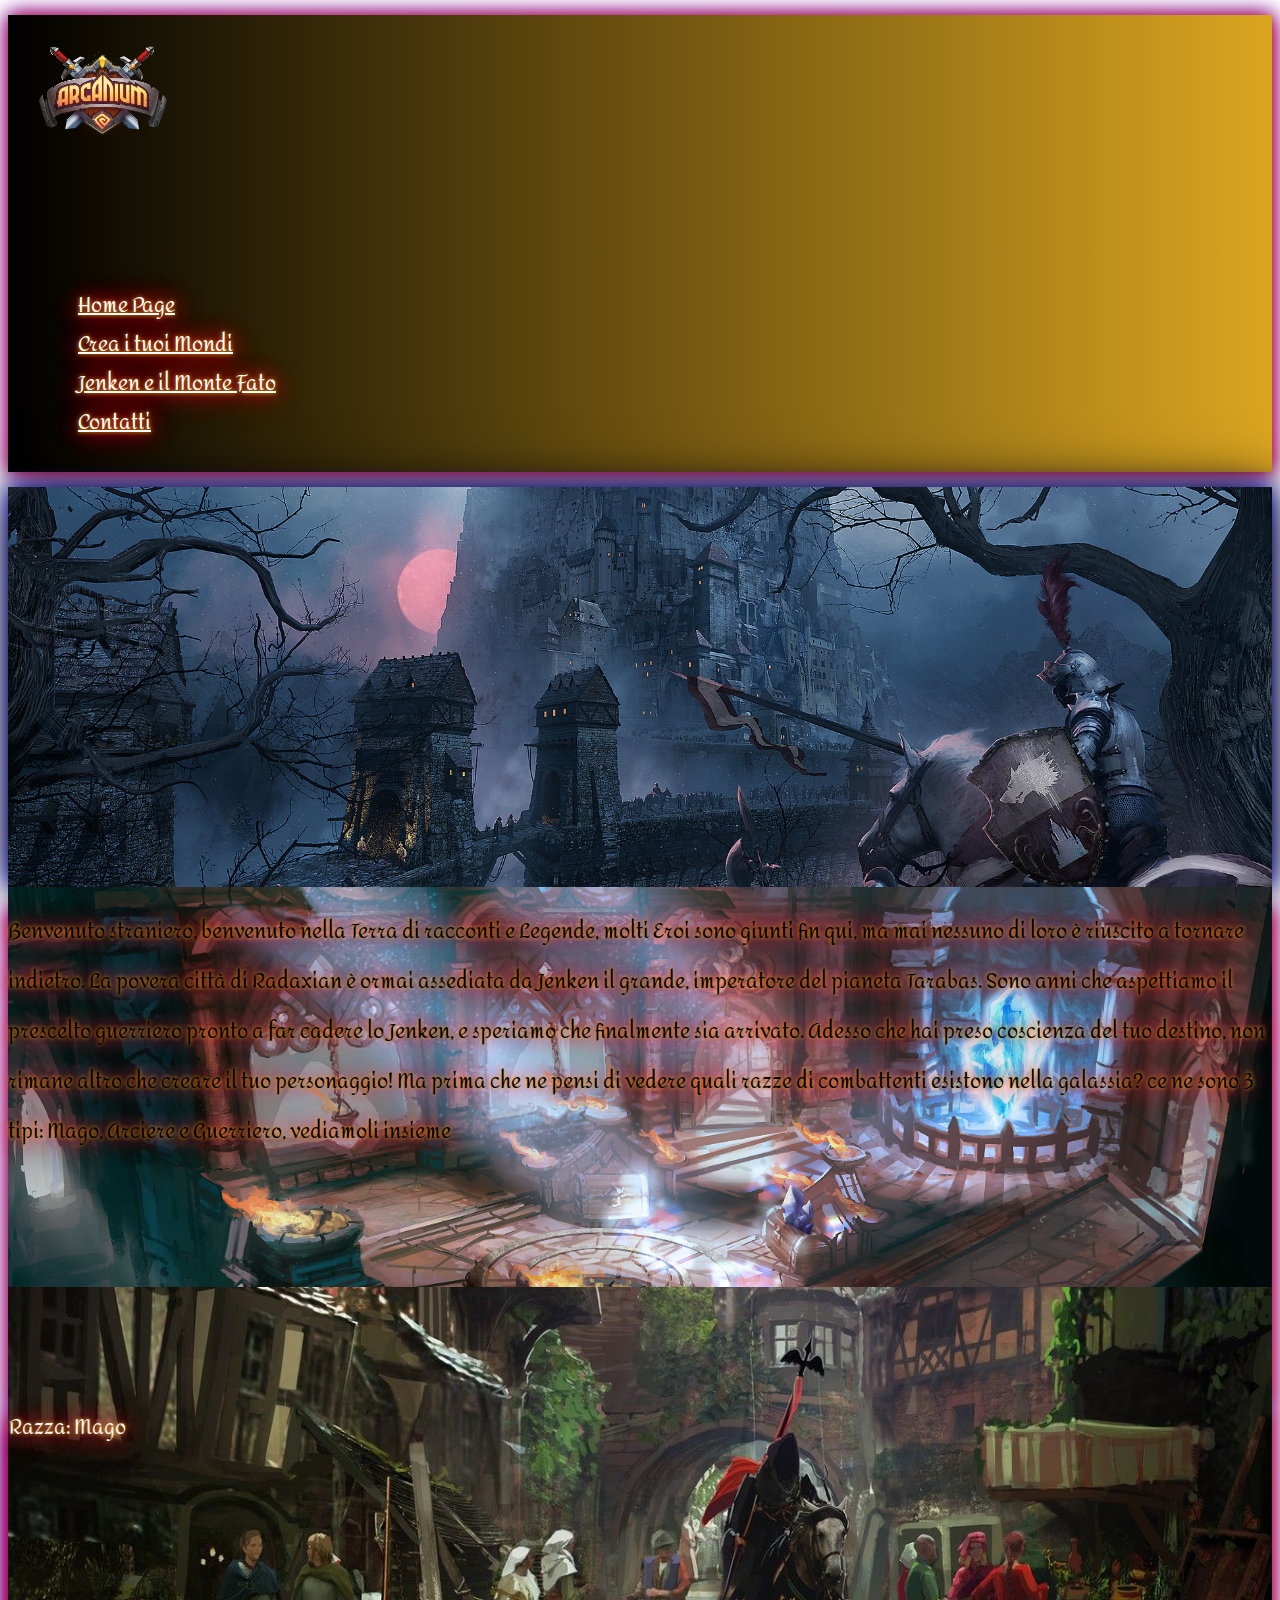
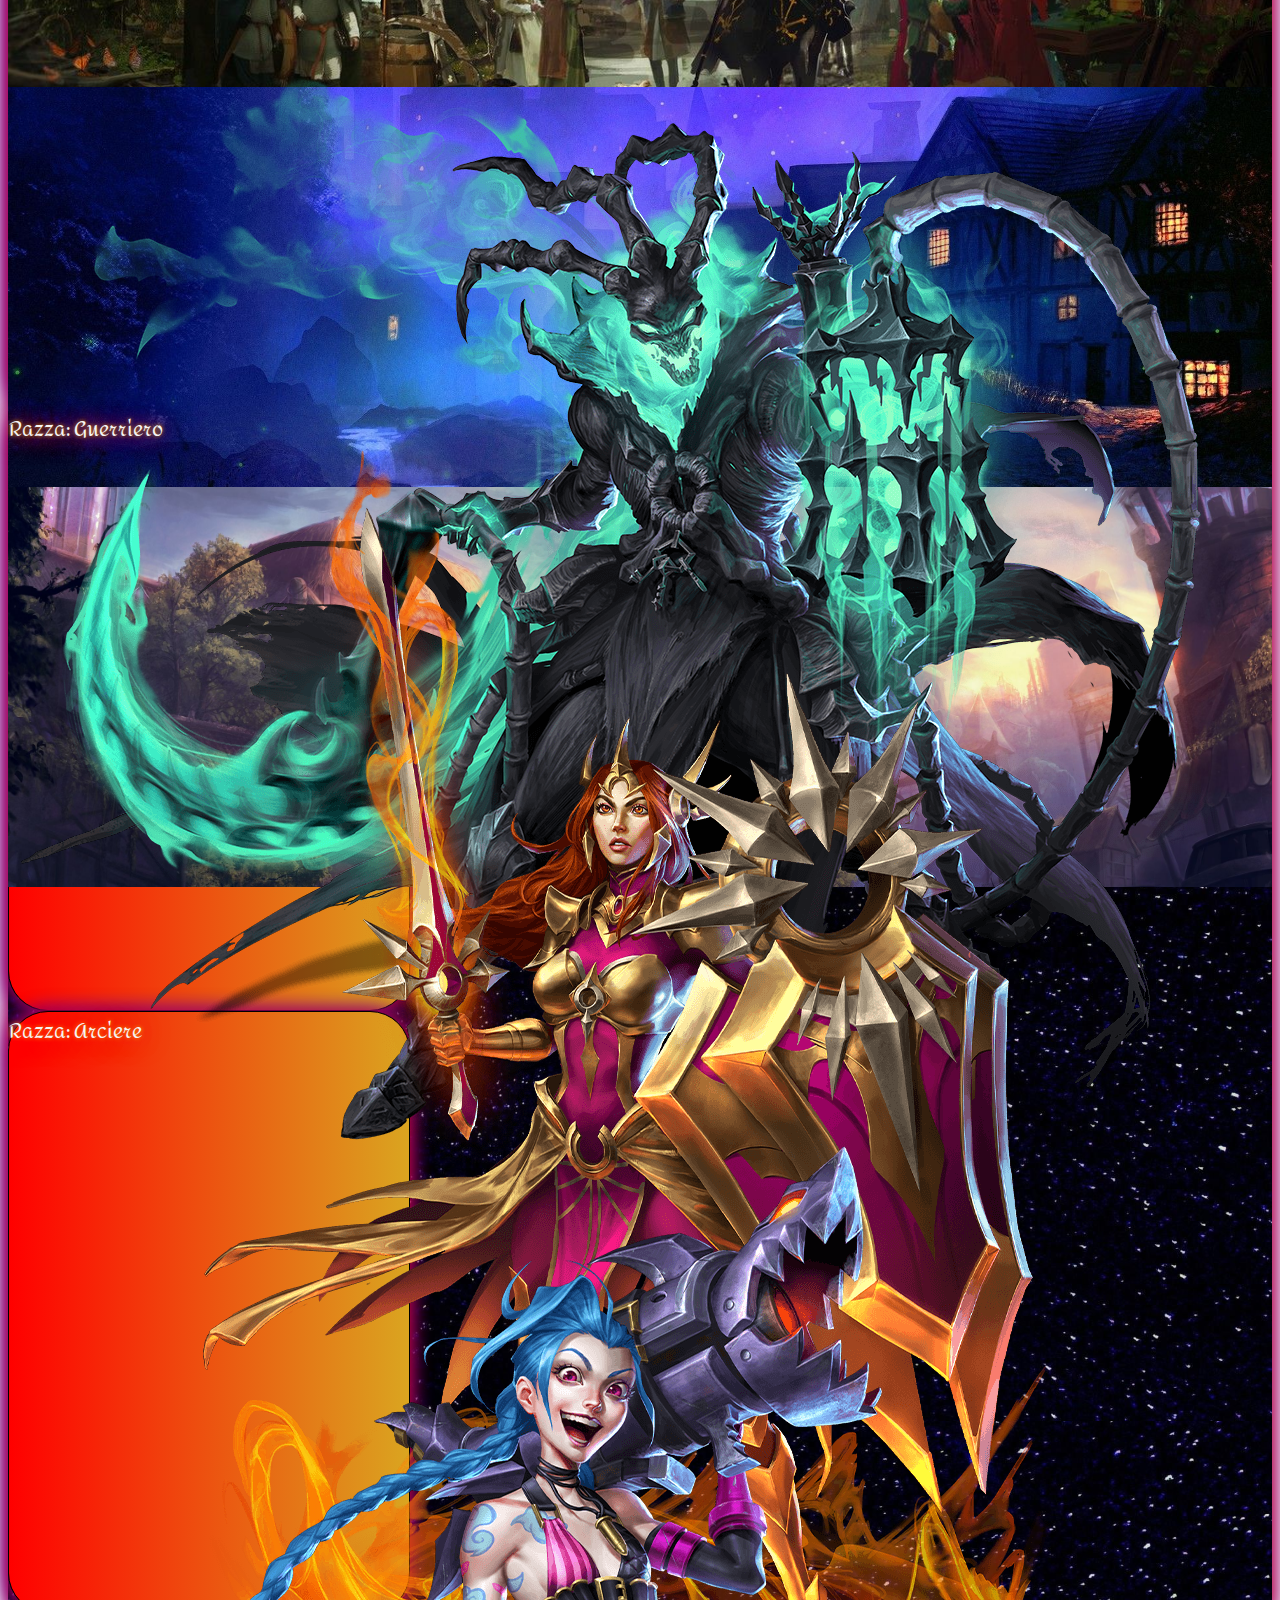
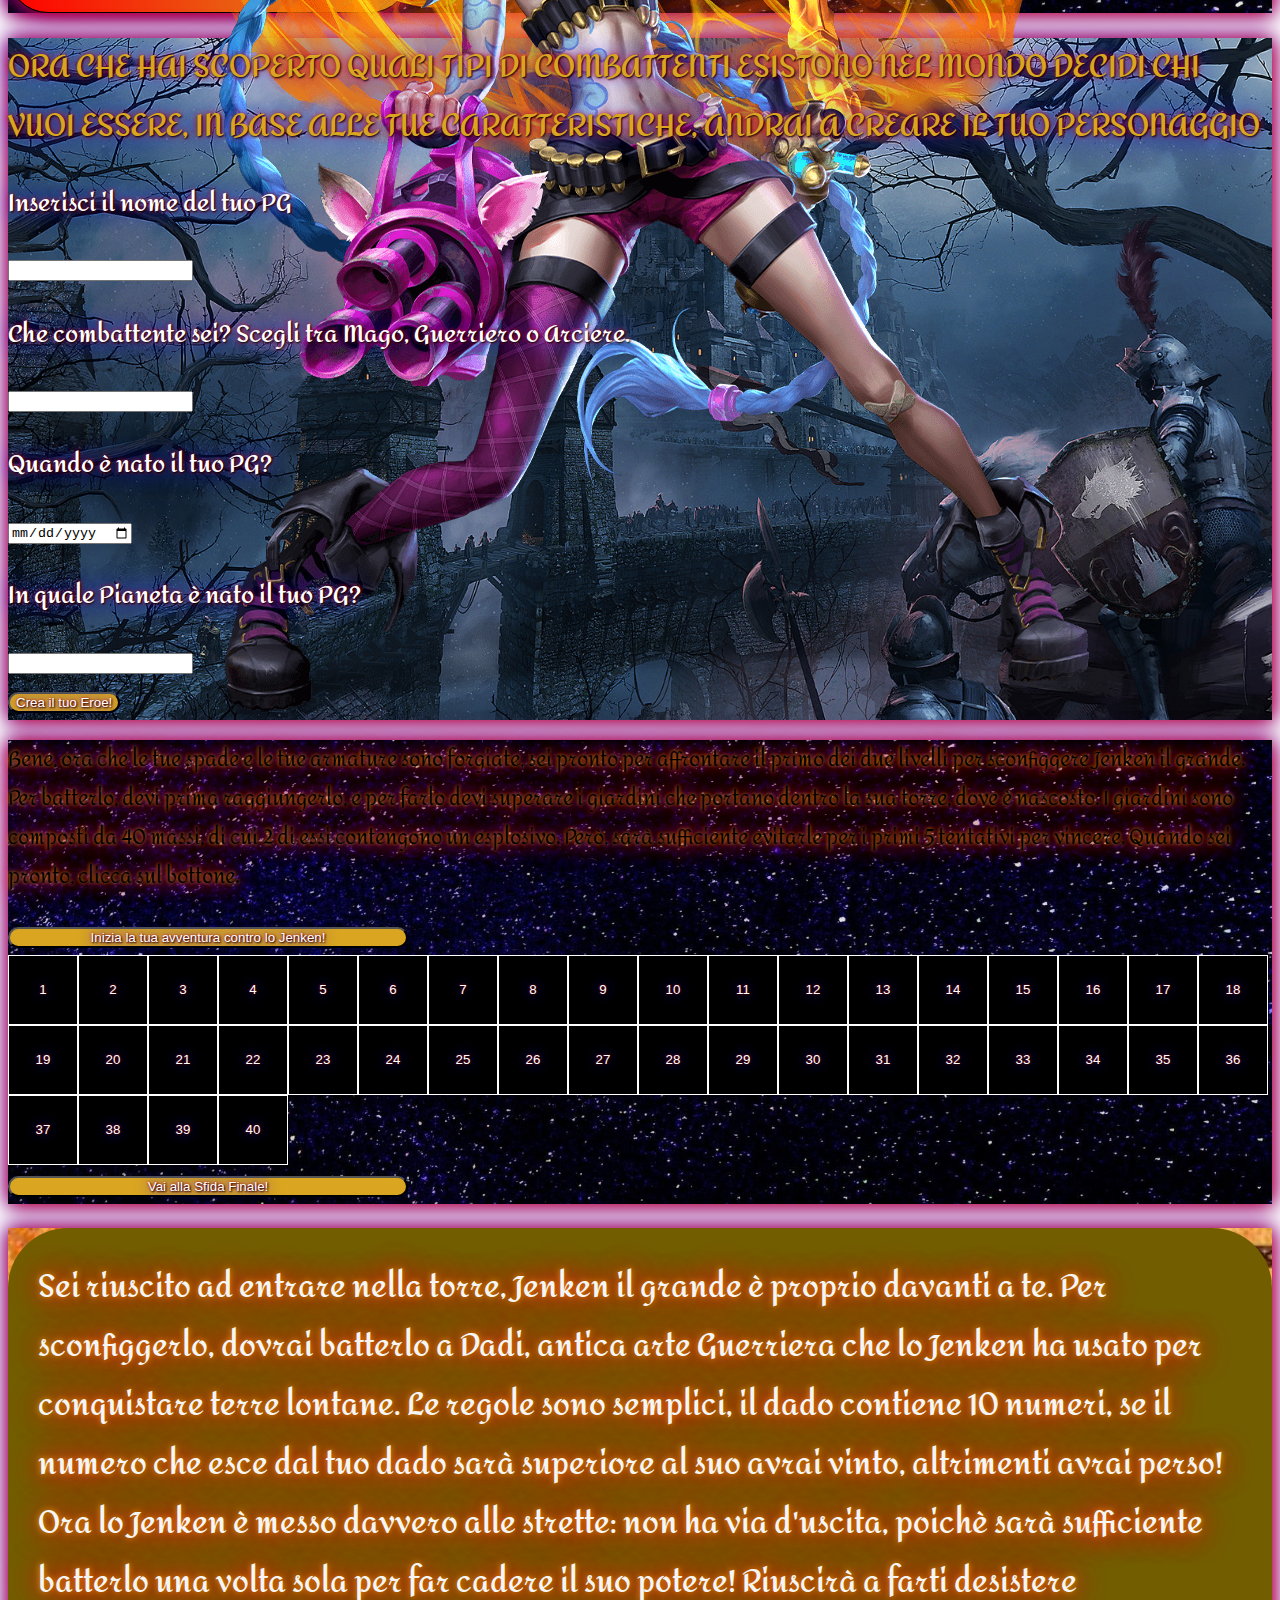
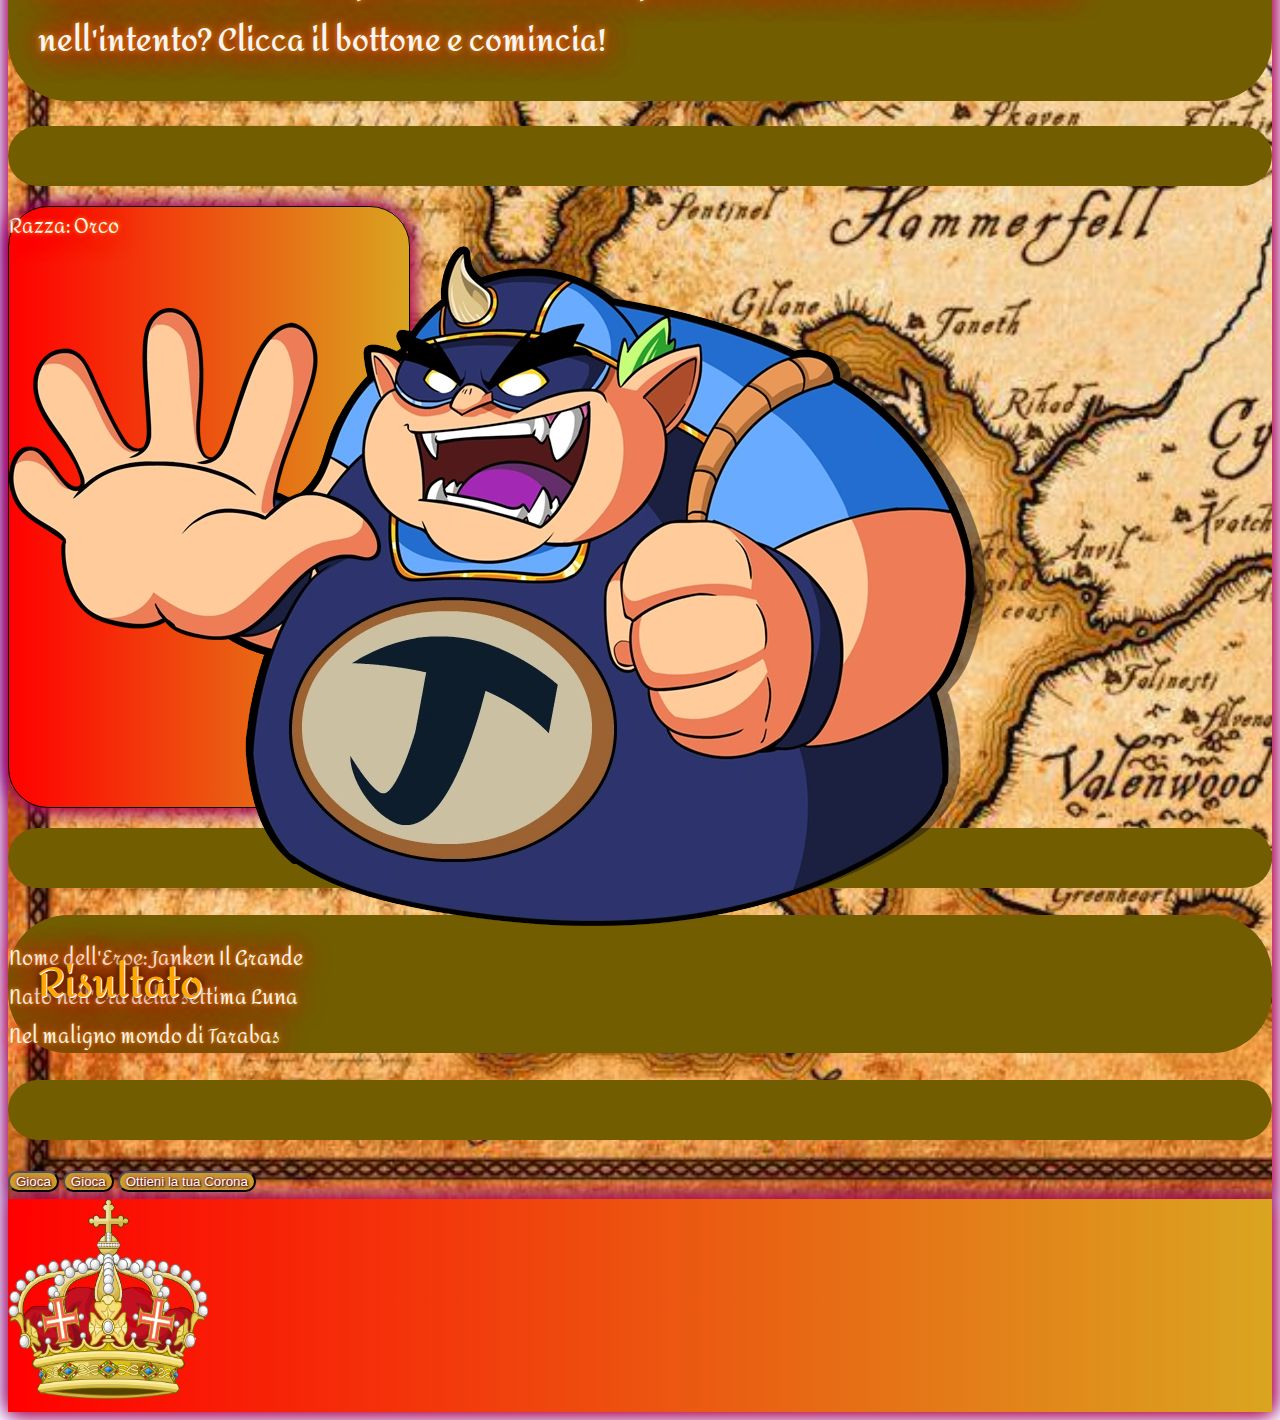
==== index.html @ 91dc4c1d "FINISH." ====
<!DOCTYPE html>
<html lang="en">

<head>
    <meta charset="UTF-8">
    <meta http-equiv="X-UA-Compatible" content="IE=edge">
    <meta name="viewport" content="width=device-width, initial-scale=1.0">
    <title>Game Fantasy</title>
    <!-- Google Fonts -->
    <link rel="preconnect" href="https://fonts.googleapis.com">
    <link rel="preconnect" href="https://fonts.gstatic.com" crossorigin>
    <link href="https://fonts.googleapis.com/css2?family=Amita:wght@400;700&display=swap" rel="stylesheet">
    <link rel="preconnect" href="https://fonts.googleapis.com">
    <link rel="preconnect" href="https://fonts.gstatic.com" crossorigin>
    <link href="https://fonts.googleapis.com/css2?family=Rubik+Gemstones&display=swap" rel="stylesheet">
    <!-- Font Awesome -->
    <link rel="stylesheet" href="https://cdnjs.cloudflare.com/ajax/libs/font-awesome/6.2.1/css/all.min.css"
        integrity="sha512-MV7K8+y+gLIBoVD59lQIYicR65iaqukzvf/nwasF0nqhPay5w/9lJmVM2hMDcnK1OnMGCdVK+iQrJ7lzPJQd1w=="
        crossorigin="anonymous" referrerpolicy="no-referrer" />
    <!-- Bootstrap -->
    <link href="https://cdn.jsdelivr.net/npm/bootstrap@5.3.0-alpha1/dist/css/bootstrap.min.css" rel="stylesheet"
        integrity="sha384-GLhlTQ8iRABdZLl6O3oVMWSktQOp6b7In1Zl3/Jr59b6EGGoI1aFkw7cmDA6j6gD" crossorigin="anonymous">
    <!-- Css Personale -->
    <link rel="stylesheet" href="css/style.css">
    <!-- JavaScript Personale -->
    <script defer src="js/script.js"></script>
</head>

<body>
    <!--^---------------- HEADER ------------------>
    <!--* Header -->
    <header class="boxSdw">
        <!--* Nav / Containers -->
        <nav class="containers h-100 justify-content-between">
            <!--* Row -->
            <div class="row h-100 p-0 m-0 align-items-center">
                <!-- Col Logo -->
                <div class="col-4  " id="logoPrincipale">
                    <a class="" href="#"><img src="img/Logo.webp" alt="logo"></a>
                </div>
                <!-- Col Burger/Close Menù -->
                <ul class="col-8 m-0 h-100 d-flex justify-content-end align-items-center d-xl-none">
                    <li class="classicStyle text-white"><i id="burgerMenu" class="fa-solid fa-bars"></i></li>
                    <li id="closeMenu" class="classicStyle text-white d-none"><i class="fa-regular fa-circle-xmark"></i>
                    </li>
                </ul>
                <!-- Col List Menù -->
                <ul id="officialMenu"
                    class="col-12 col-xl-8 m-xl-0 flex-xl-row h-100 d-flex justify-content-end justify-content-xl-between align-items-center classicStyle d-none d-xl-flex">
                    <li class="my-3"><a class="text-decoration-none" href="#">Home Page</a></li>
                    <li class="my-3"><a class="text-decoration-none" href="#">Crea i tuoi Mondi</a></li>
                    <li class="my-3"><a class="text-decoration-none" href="#">Jenken e il Monte Fato</a></li>
                    <li class="my-3"><a class="text-decoration-none" href="#">Contatti</a></li>
                </ul>
            </div>
        </nav>
    </header>
    <!--~------------------------------------------>
    <!--^----------------- MAIN ------------------->
    <!--* Main -->
    <main>
        <!--* Slide Jumbotron -->
        <div id="carouselExampleAutoplaying" class="carousel slide carousel-fade boxSdw-2" data-bs-ride="carousel">
        </div>
        <!--* Story Section -->
        <section id="storySection" class="my-3 boxSdw">
            <div class="container h-100">
                <div class="row h-100">
                    <div class="col-12 h-100 p-5 d-flex align-items-center">
                        <p class="classicStyle text-white">
                            Benvenuto straniero, benvenuto nella Terra di racconti e Legende, molti Eroi sono giunti fin
                            qui, ma mai nessuno di loro è riuscito a tornare indietro.
                            La povera città di Radaxian è ormai assediata da Jenken il grande, imperatore del pianeta
                            Tarabas.
                            Sono anni che aspettiamo il prescelto guerriero pronto a far cadere lo Jenken, e speriamo
                            che finalmente sia arrivato.
                            Adesso che hai preso coscienza del tuo destino, non rimane altro che creare il tuo
                            personaggio! Ma prima che ne pensi di vedere quali razze di combattenti esistono nella
                            galassia? ce ne sono 3 tipi: Mago, Arciere e Guerriero, vediamoli insieme
                        </p>
                    </div>
                </div>
            </div>
        </section>
        <!--* List PG Section -->
        <section id="listPg" class="boxSdw">
            <div class="container pt-3">
                <div class="row ">
                    <div
                        class="col-12 d-flex  text-center flex-column align-items-center flex-xl-row justify-content-xl-between">
                        <div class=" my-5 mx-xl-5 radiusCard boxSdw text-center d-flex flex-column align-items-center">
                            <div class="classicStyle-2 pt-2">Razza: Mago </div>
                            <div class="pt-4 classicStyle-2"></div>
                            <div class="dimensioniPg"><img class="img-fluid" src="img/mago.png" alt="1"></div>
                        </div>
                        <div class=" my-5 mx-xl-5  radiusCard boxSdw text-center d-flex flex-column align-items-center">
                            <div class="classicStyle-2 pt-3">Razza: Guerriero </div>
                            <div class="pt-4 classicStyle-2"></div>
                            <div class="dimensioniPg"><img class="img-fluid" src="img/guerriero.png" alt="1"></div>
                        </div>
                        <div class=" my-5 mx-xl-5  radiusCard boxSdw text-center d-flex flex-column align-items-center">
                            <div class="classicStyle-2 pt-3">Razza: Arciere </div>
                            <div class="pt-4 classicStyle-2"></div>
                            <div class="dimensioniPg"><img class="img-fluid" src="img/arcere.png" alt="1"></div>
                        </div>
                    </div>
                </div>
            </div>
        </section>
        <!--* Crea PG Section -->
        <section id="pgSection" class="boxSdw mt-3">
            <div class="container">
                <div class="row">
                    <div class="col-12">
                        <div class="px-5 py-3">
                            <h2 class=" text-center ">ORA CHE HAI SCOPERTO QUALI TIPI DI COMBATTENTI ESISTONO NEL MONDO
                                DECIDI CHI VUOI ESSERE, IN BASE ALLE TUE CARATTERISTICHE, ANDRAI A CREARE IL TUO
                                PERSONAGGIO</h2>
                            <h3 class="pt-3">Inserisci il nome del tuo PG</h3>
                            <input type="text" name="nome" id="nome">
                        </div>
                        <div class="px-5 py-3">
                            <h3 class="">Che combattente sei? Scegli tra Mago, Guerriero o Arciere.</h3>
                            <input type="text" name="razza" id="razza">
                        </div>
                        <div class="px-5 py-3">
                            <h3>Quando è nato il tuo PG?</h3>
                            <input type="date" name="nascita" id="nascita">
                        </div>
                        <div class="px-5 py-3">
                            <h3>In quale Pianeta è nato il tuo PG?</h3>
                            <input type="text" name="pianeta" id="pianeta">
                        </div>
                        <div id="buttonPg" class="text-center p-5">
                            <button id="btn" class="px-5 py-3 text-center">Crea il tuo Eroe!</button>
                        </div>
                    </div>
                </div>
            </div>
        </section>
        <div id="risultato" class="d-flex justify-content-center boxSdw-2 p-4 mt-3 d-none"></div>
        <!--* Campo Minato Lv1 Section -->
        <section id="campoMinato" class="boxSdw mt-3 pb-4 d-none">
            <div class="container">
                <div class="row">
                    <div class="col-12 d-flex flex-column align-items-center">
                        <p class="p-5 classicStyle text-white">Bene, ora che le tue spade e le tue armature sono
                            forgiate, sei pronto per affrontare il
                            primo dei due livelli per sconfiggere Jenken il grande.
                            Per batterlo, devi prima raggiungerlo, e per farlo devi superare i giardini che portano
                            dentro la sua torre, dove è nascosto.
                            I giardini sono composti da 40 massi, di cui 2 di essi contengono un esplosivo.
                            Però, sarà sufficiente evitarle per i primi 5 tentativi per vincere. Quando sei pronto,
                            clicca sul
                            bottone.
                        </p>
                        <button id="btn2" class="p-3 mb-3 text-center">Inizia la tua avventura contro lo
                            Jenken!</button>
                        <div id="campoM" class="col-12 my-4 d-flex flex-wrap justify-content-center d-none"></div>
                        <button id="btn3" class="p-3 mb-3 text-center d-none">Vai alla Sfida Finale!</button>
                    </div>
                </div>
            </div>
        </section>
        <!--* Dadi Lv2 Section -->
        <section id="lastGame" class="boxSdw mt-3 p-5 d-none">
            <div class="container">
                <div class="row">
                    <div class="col">
                        <div>
                            <h2 id="lastH2" class="classicStyle-2 lastBck  ">
                                Sei riuscito ad entrare nella torre, Jenken il grande è proprio davanti a te.
                                Per sconfiggerlo, dovrai batterlo a Dadi, antica arte Guerriera che lo Jenken ha usato
                                per conquistare terre lontane.
                                Le regole sono semplici, il dado contiene 10 numeri, se il numero che esce dal tuo dado
                                sarà superiore al suo avrai vinto, altrimenti avrai perso!
                                Ora lo Jenken è messo davvero alle strette: non ha via d'uscita, poichè sarà sufficiente
                                batterlo una volta sola per far cadere il suo potere!
                                Riuscirà a farti desistere nell'intento? Clicca il bottone e comincia!
                            </h2>
                        </div>
                        <div class="d-flex flex-wrap justify-content-center justify-content-lg-between">
                            <div>
                                <div id="personalCard"></div>
                                <div>
                                    <p id="punteggioPersonale" class="text-center h1 classicStyle-2 text-white lastBck">
                                    </p>
                                </div>
                            </div>
                            <div>
                                <div
                                    class=" my-5 mx-xl-5  radiusCard boxSdw text-center d-flex flex-column align-items-center">
                                    <div class="classicStyle-2 pt-3">Razza: Orco </div>
                                    <div class="dimensioniPg p-3 pt-5 mt-5"><img class="img-fluid"
                                            src="img/Janken-rps.webp" alt="1">
                                    </div>
                                    <div class="pt-4 classicStyle-2">Nome dell'Eroe: Janken Il Grande</div>
                                    <div class="pt-4 classicStyle-2">Nato nell'Era della settima Luna</div>
                                    <div class="pt-4 classicStyle-2">Nel maligno mondo di Tarabas</div>
                                </div>
                                <div>
                                    <p id="punteggioJenken" class="text-center h1 classicStyle text-white lastBck"></p>
                                </div>
                            </div>
                        </div>
                        <div id="lastId" class="text-center">
                            <h1 class="text-center mt-5 classicStyle-3 lastBck ">
                                Risultato
                            </h1>
                            <p id="risultatoFinale" class="mt-5 classicStyle-3 h1 display-1 text-white lastBck"></p>
                            <button id="playDadiDue" class="py-4 px-5 h1 text-white mt-5 d-none">Gioca</button>
                            <button id="playDadi" class="py-4 px-5 h1 text-white mt-5">Gioca</button>
                        </div>

                    </div>
                </div>
            </div>
        </section>
    </main>
    <!--~------------------------------------------>
    <!--^----------------- FOOTER ------------------->
    <!--* Footer -->
    <footer id="ricompensa" class="text-center p-5 boxSdw my-3 d-none">
        <a href="/img/Corona_Reale_italiana.svg.png" download="coronaReale">
            <img src="/img/Corona_Reale_italiana.svg.png" alt="corona">
        </a>
    </footer>
    <!--~------------------------------------------>
    <!-- JavaScript -->
    <script src="https://cdn.jsdelivr.net/npm/bootstrap@5.3.0-alpha1/dist/js/bootstrap.bundle.min.js"
        integrity="sha384-w76AqPfDkMBDXo30jS1Sgez6pr3x5MlQ1ZAGC+nuZB+EYdgRZgiwxhTBTkF7CXvN"
        crossorigin="anonymous"></script>
</body>

</html>
---- css/style.css ----
/*!--------------------- GENERALI ---------------------*/
body {
    font-family: 'Amita', cursive;
    font-size: 20px;
}
ul {
    list-style-type: none;
}
/*!--------------------- UTILITIES ---------------------*/
.classicStyle {
    text-shadow: 1px 1px 30px rgb(255, 0, 0), 0 0 1em rgb(255, 0, 85), 0 0 0.2em rgb(255, 208, 0);
}
.classicStyle-2 {
    color: whitesmoke;
    text-shadow: 1px 1px 30px rgb(255, 0, 0), 0 0 1em rgb(255, 0, 85), 0 0 0.2em rgb(255, 208, 0);
}
.classicStyle-3 {
    font-weight: bold;
    color: rgb(255, 166, 0);
    text-shadow: 1px 1px 0px rgb(255, 255, 255), 0 0 1em rgb(255, 0, 0), 0 0 0.2em rgb(0, 0, 0);
}
.boxSdw {
    box-shadow: 1px 1px 20px rgb(255, 0, 0), 0 0 1em blue;
}
.boxSdw-2 {
    box-shadow: 1px 1px 50px rgb(0, 0, 0), 0 0 1em blue;
}
/*^----------------------- HEADER ---------------------*/
header {
    padding: 10px;
    margin: 15px 0px;
    background: linear-gradient(-90deg, green, #ee7752, #e73c7e, goldenrod, black);
    background-size: 400% 400%;
    background-repeat: no-repeat;
    animation: gradient 15s ease infinite;
}
@keyframes gradient {
    0% {
        background-position: 0% 50%;
    }
    50% {
        background-position: 100% 50%;
    }
    100% {
        background-position: 0% 50%;
    }
}
/**-- Nav / Containers--*/
div a img {
    height: 90px;
    width: 130px;
}
#logoPrincipale{
    padding: 20px;
}
#burgerMenu,
#closeMenu {
    font-size: 40px;
    cursor: pointer;
    padding: 0px 20px;
}
ul li a {
    color: white;
    border-radius: 20px;
    padding: 20px;
}
#officialMenu li a:hover {
    background: linear-gradient(-90deg, rgb(206, 15, 164), #001aff, #000000, goldenrod, rgb(255, 0, 0));
    background-size: 400% 400%;
    background-repeat: no-repeat;
    animation: gradients 15s ease infinite;
    border-radius: 20px;
    padding: 0px 20px;
}
@keyframes gradients {
    0% {
        background-position: 0% 50%;
    }
    50% {
        background-position: 100% 50%;
    }
    100% {
        background-position: 0% 50%;
    }
}
/*~----------------------------------------------------*/
/*^------------------------ MAIN ----------------------*/
/**-- Slide Jumbotron--*/
#carouselExampleAutoplaying {
    height: 400px;
}
.carousel-inner {
    height: 100%;
}
.carousel-item {
    height: 100%;
}
.carousel-item img {
    height: 100%;
    width: 100%;
    object-fit: cover;
}
@media screen and (min-width: 900px) {
    #gallery {
        height: 500px;
        object-position: -400px -135px ;
    }
}
/**-- Story Section--*/
#storySection {
   background-image: url("../img/384498.png");
   background-size: 130%;
}
@media screen and (min-width: 1200px){
    #storySection {
        height: 500px;
        background-size: 100%;
    }
    #storySection p {
        line-height: 50px;
    }
}
/**-- List PG Section--*/
#listPg {
background-image: url("../img/wallpaperbetter.jpg");
    background-size: 200%;
    background-position: center;
}
/**-- Crea PG Section--*/
#pgSection {
    background-image: url("../img/digital-art-warrior-knight-horse-shield-Sun-1512243-wallhere.com.jpg");
    background-size: 275%;
    background-position: center ;
    background-repeat: no-repeat;
} 
@media screen and (min-width:768px) {
    #pgSection {
        background-size: 200%;
    }
}
@media screen and (min-width:1200px) {
    #pgSection {
        background-size: 120%;
    }
}
#pgSection h2 {
    text-shadow: 1px 1px 2px black, 0 0 1em blue, 0 0 0.2em red; ;
    color: goldenrod;
}
#pgSection h3,button {
    text-shadow: 1px 1px 2px black, 0 0 1em blue, 0 0 0.2em red; ;
    color: white;
}
.dimensionPg {
    width: 400px;
    height: 400px;
}
.radiusCard {
    border-radius: 40px;
    border: 1px solid black;
    width: 400px;
    height: 600px;
    background: linear-gradient(-90deg, rgb(206, 15, 164), #001aff, #000000, goldenrod, rgb(255, 0, 0));
    background-size: 400% 400%;
    background-repeat: no-repeat;
    animation: animazionegradiente 15s ease infinite;
}
#btn {
    background-color: goldenrod;
    border-radius: 30px;
}
#btn:hover {
    transform: scale(1.2);
    box-shadow: 1px 1px 20px rgb(255, 0, 0), 0 0 1em blue; ;
}
@keyframes animazionegradiente {
    0% {
        background-position: 0% 50%;
    }
    50% {
        background-position: 100% 50%;
    }
    100% {
        background-position: 0% 50%;
    }
}
.perImg {
    object-fit: cover;
}
#risultato {
    background-image: url("../img/wallpaperbetter.jpg");
    background-size: 210%;
    background-position: center;
    background-repeat: no-repeat;
}
/**-- Campo Minato Lv1 Section--*/
#campoMinato {
    background-image: url("../img/wallpaperbetter.jpg");
    background-size: 200%;
    background-position: center;
}
#btn2 {
    background-color: goldenrod;
    border-radius: 30px;
    width: 400px;
}
#btn3
{
    background-color: goldenrod;
    border-radius: 30px;
    width: 400px;
}
#btn2:hover {
    transform: scale(1.2);
    box-shadow: 1px 1px 20px rgb(255, 0, 0), 0 0 1em blue; ;
}
#btn3:hover {
    transform: scale(1.2);
    box-shadow: 1px 1px 20px rgb(255, 0, 0), 0 0 1em blue; ;
}
#campoM button {
    width: 70px;
    height: 70px;
    border: 1px solid white;
    color: white;
    background-color: black;
}
#popup {
    display: none;
    width: 100%;
    height: 100%;
    background-color: rgba(166, 188, 211, 0.815);
    position: fixed;
    top: 0;
    left: 0;
}
#popup.activeDue {
    display: flex;
    flex-direction: column;
    justify-content: center;
    align-content: center;
}
#popup p {
text-align: center;
font-size: 50px;
}
#popup button {
    height: 100px;
    margin-top: 100px;
    width: 200px;
    border-radius: 20px;
    margin-left: 50%;
    transform: translate(-50%);
    cursor: pointer;
    font-size: 40px;
}
#popup button:hover {
    border: 4px solid black;
}
/**-- Dadi Lv2 Section--*/
#lastGame {
    background-image: url("../img/wp3161107-tamriel-map-wallpaper.jpg");
    background-repeat: no-repeat;
    background-size: cover;
}
#playDadi {
    background-color: goldenrod;
    border-radius: 30px;
}
#playDadiDue {
    background-color: goldenrod;
    border-radius: 30px;
}
#playDadi:hover {
    transform: scale(1.2);
    box-shadow: 1px 1px 20px rgb(255, 0, 0), 0 0 1em blue; ;
}
button.ricompensa:hover {
    transform: scale(1.2);
    box-shadow: 1px 1px 20px rgb(255, 0, 0), 0 0 1em blue; ;
}
.lastBck {
    background-image: linear-gradient(rgb(114, 93, 0) , rgb(114, 93, 0));
    border-radius: 60px;
    padding: 30px;
}
.bckGoldRad {
    background-color: goldenrod;
    border-radius: 30px;
}
/*~----------------------------------------------------*/
/*^------------------------ FOOTER ----------------------*/
/**-- Footer Ricompensa --*/
#ricompensa img {
width: 200px;
height: 200px;
}
#ricompensa {
    background: linear-gradient(-90deg, rgb(206, 15, 164), #001aff, #000000, goldenrod, rgb(255, 0, 0));
    background-size: 400% 400%;
    background-repeat: no-repeat;
    animation: animazionegradiente2 15s ease infinite;
}
@keyframes animazionegradiente2 {
    0% {
        background-position: 0% 50%;
    }
    50% {
        background-position: 100% 50%;
    }
    100% {
        background-position: 0% 50%;
    }
}
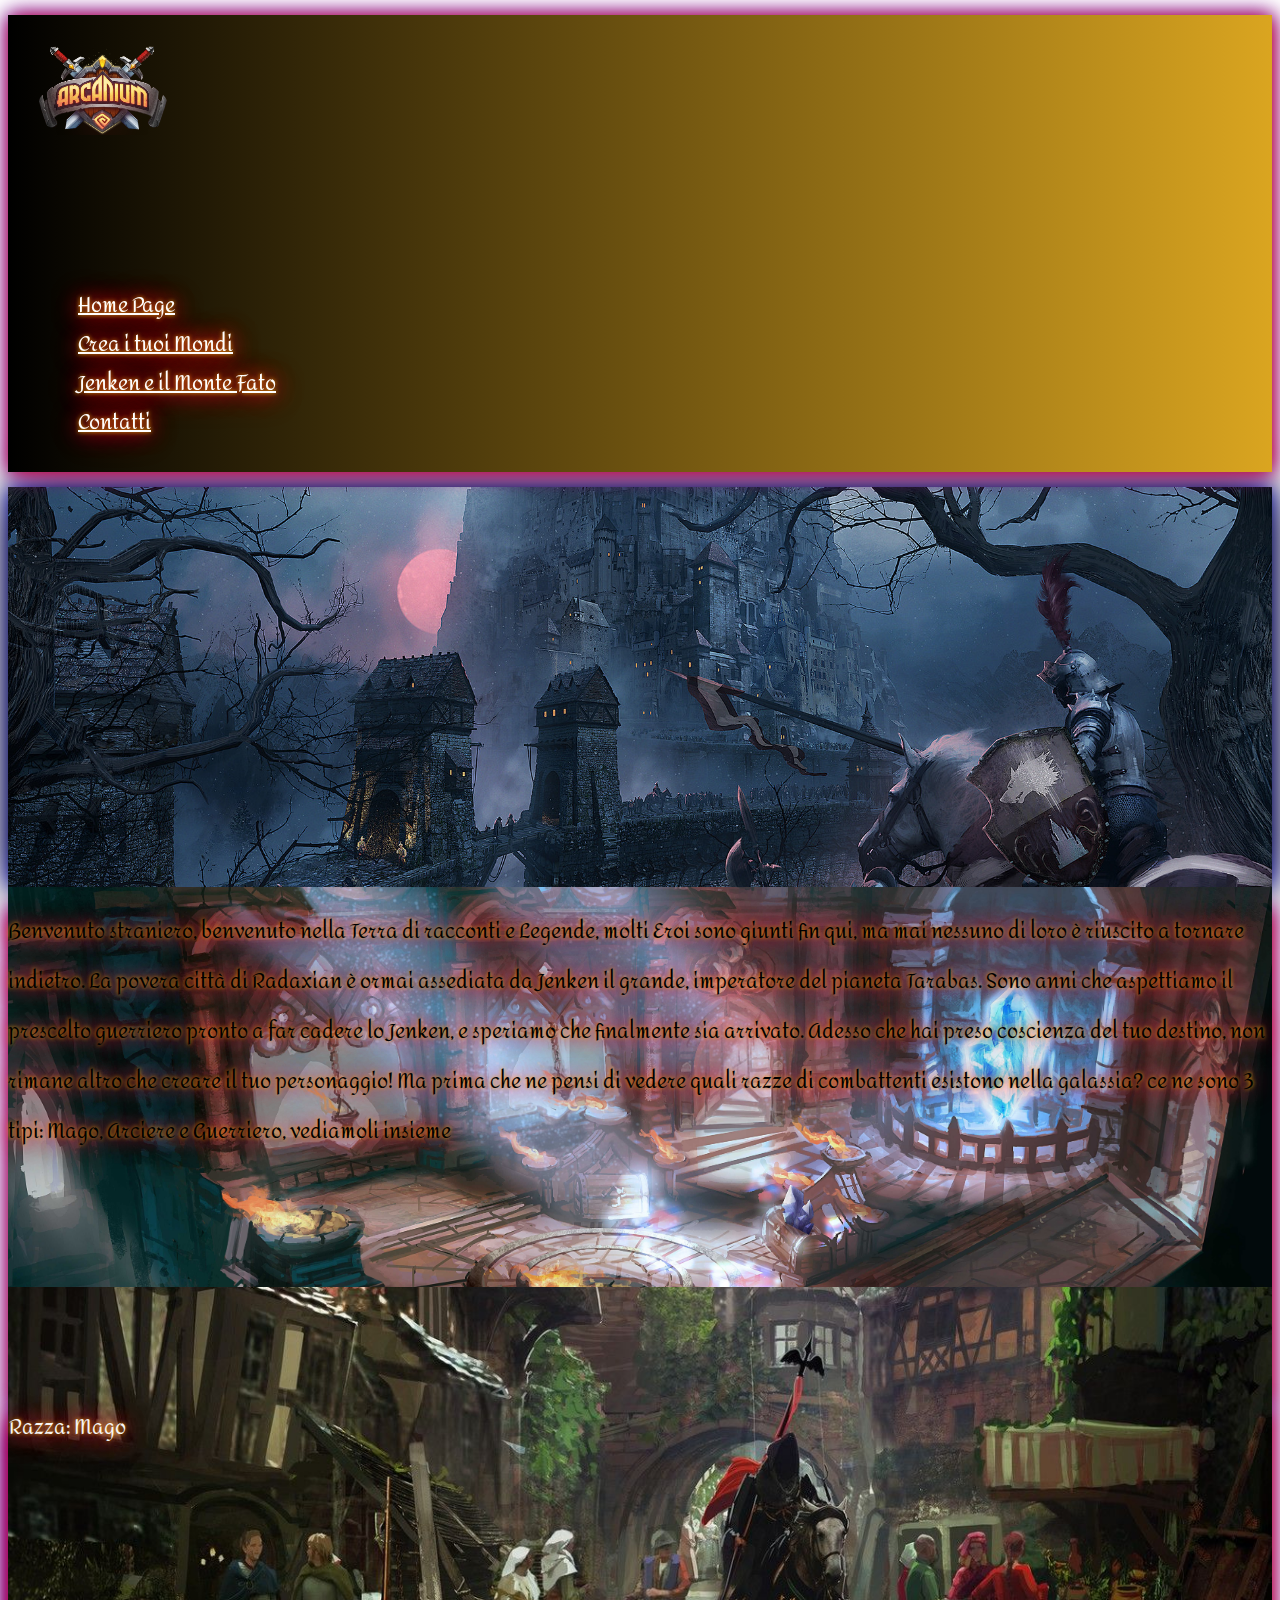
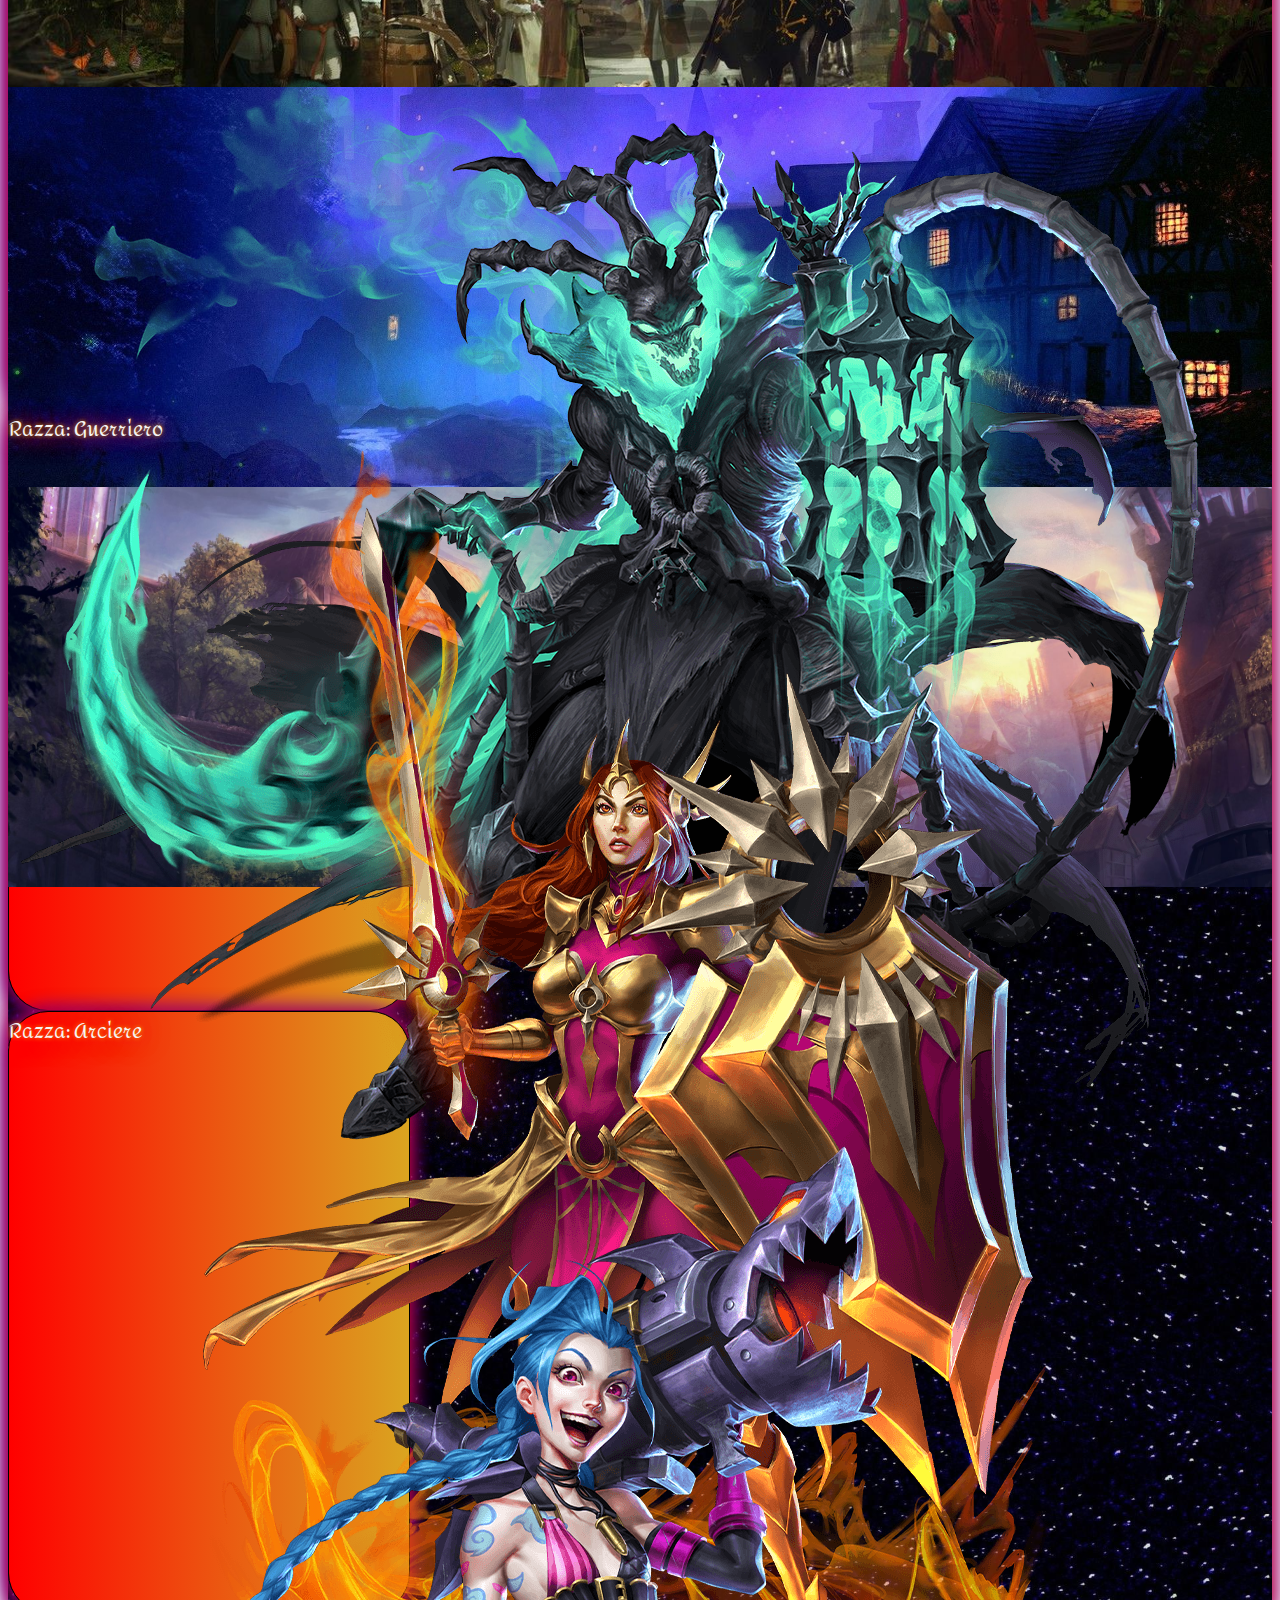
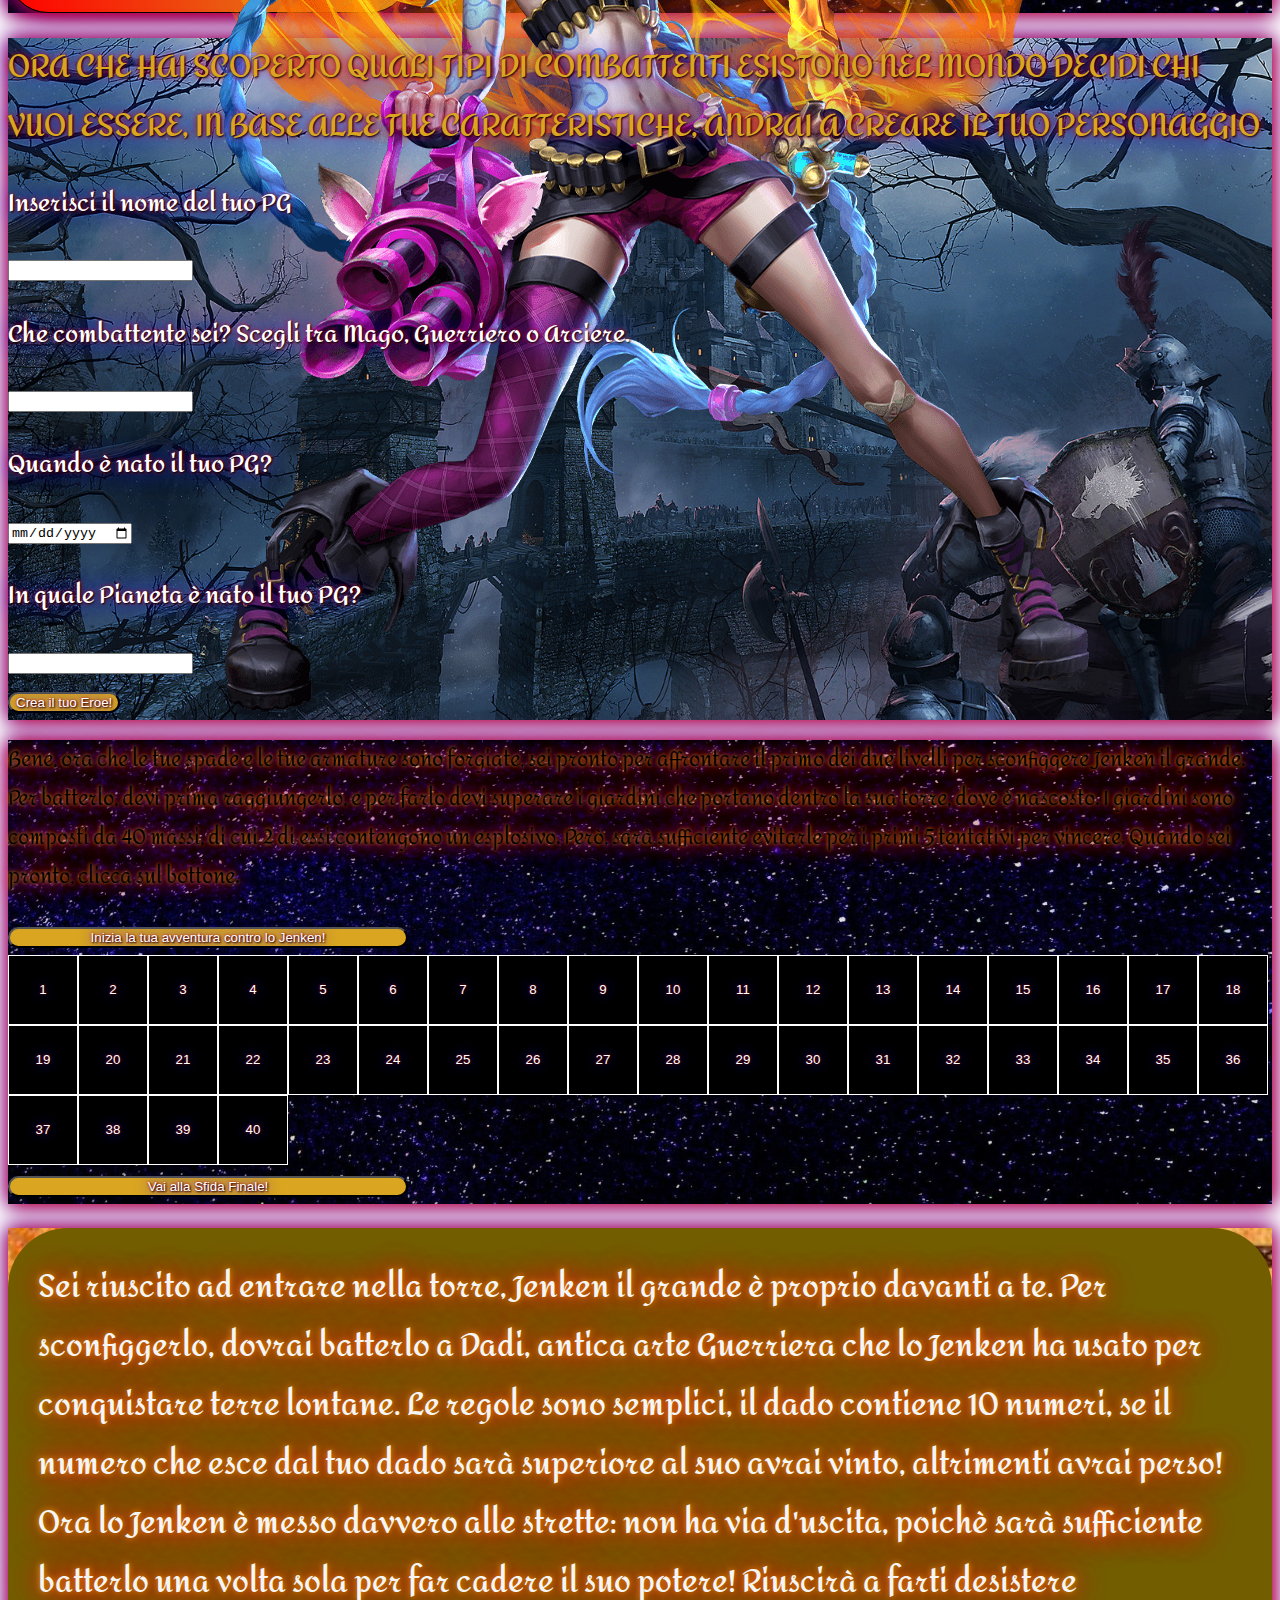
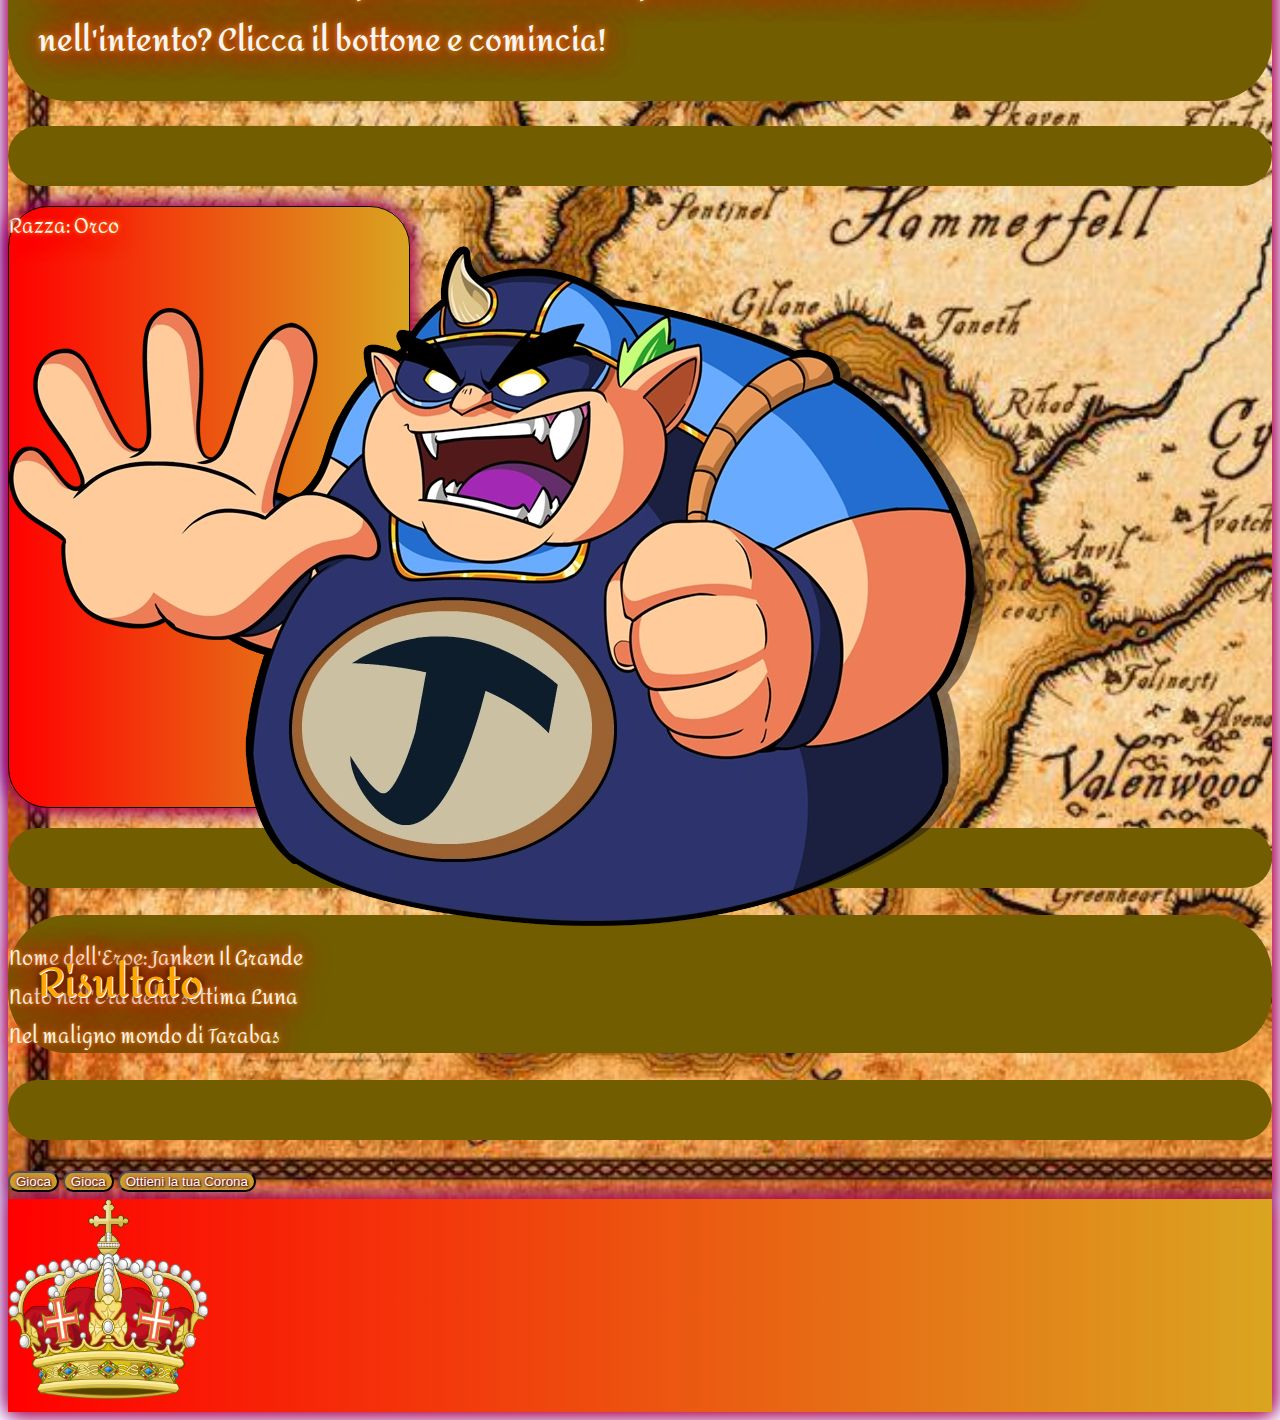
==== commit 231b005f: "Progetto CONCLUSO" ====
--- a/index.html
+++ b/index.html
@@ -6,6 +6,7 @@
     <meta http-equiv="X-UA-Compatible" content="IE=edge">
     <meta name="viewport" content="width=device-width, initial-scale=1.0">
     <title>Game Fantasy</title>
+    <link rel="icon" href="img/Logo.webp">
     <!-- Google Fonts -->
     <link rel="preconnect" href="https://fonts.googleapis.com">
     <link rel="preconnect" href="https://fonts.gstatic.com" crossorigin>
@@ -36,7 +37,7 @@
             <div class="row h-100 p-0 m-0 align-items-center">
                 <!-- Col Logo -->
                 <div class="col-4  " id="logoPrincipale">
-                    <a class="" href="#"><img src="img/Logo.webp" alt="logo"></a>
+                    <a class="" href="index.html"><img src="img/Logo.webp" alt="logo"></a>
                 </div>
                 <!-- Col Burger/Close Menù -->
                 <ul class="col-8 m-0 h-100 d-flex justify-content-end align-items-center d-xl-none">
@@ -47,8 +48,8 @@
                 <!-- Col List Menù -->
                 <ul id="officialMenu"
                     class="col-12 col-xl-8 m-xl-0 flex-xl-row h-100 d-flex justify-content-end justify-content-xl-between align-items-center classicStyle d-none d-xl-flex">
-                    <li class="my-3"><a class="text-decoration-none" href="#">Home Page</a></li>
-                    <li class="my-3"><a class="text-decoration-none" href="#">Crea i tuoi Mondi</a></li>
+                    <li class="my-3"><a class="text-decoration-none" href="index.html">Home Page</a></li>
+                    <li class="my-3"><a class="text-decoration-none" href="mondi.html" target="_blank">Crea i tuoi Mondi</a></li>
                     <li class="my-3"><a class="text-decoration-none" href="#">Jenken e il Monte Fato</a></li>
                     <li class="my-3"><a class="text-decoration-none" href="#">Contatti</a></li>
                 </ul>
--- a/css/style.css
+++ b/css/style.css
@@ -33,6 +33,9 @@
     background-size: 400% 400%;
     background-repeat: no-repeat;
     animation: gradient 15s ease infinite;
+    position: sticky;
+    top: 0;
+    z-index: 2;
 }
 @keyframes gradient {
     0% {
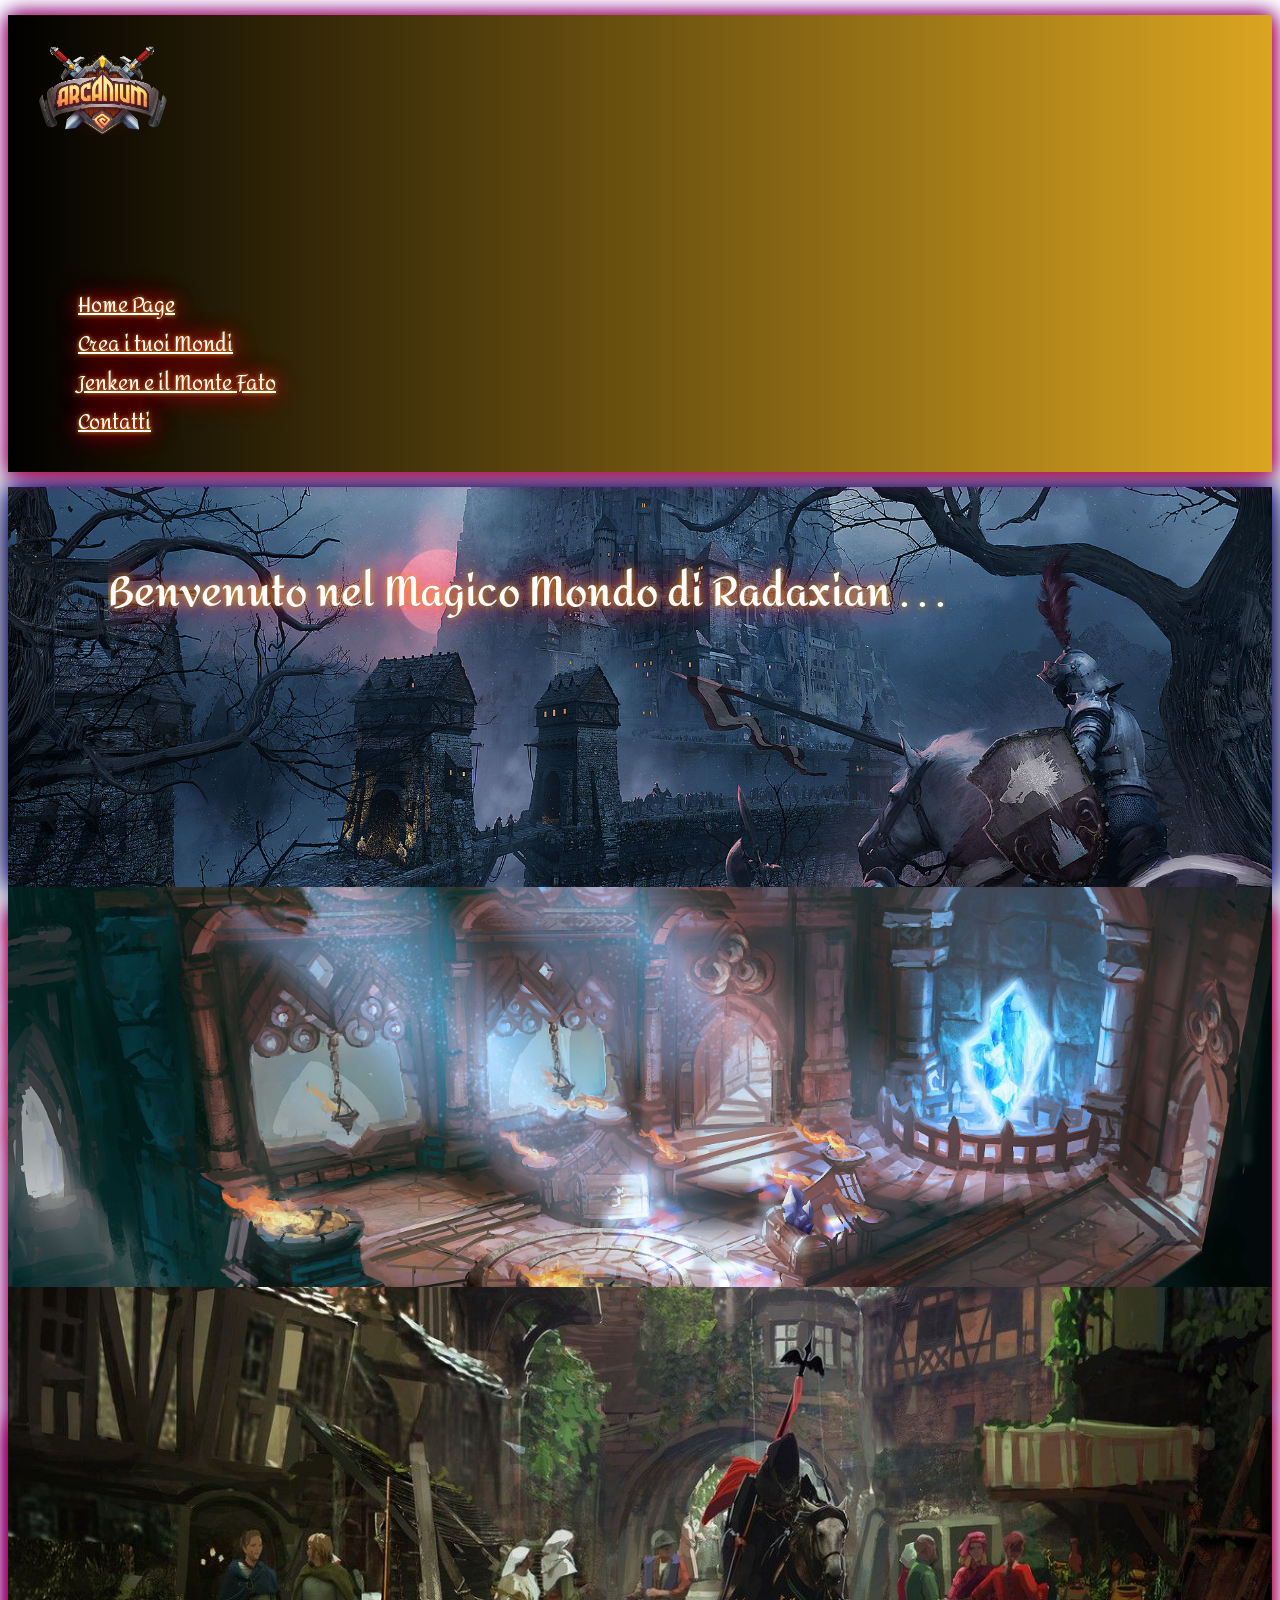
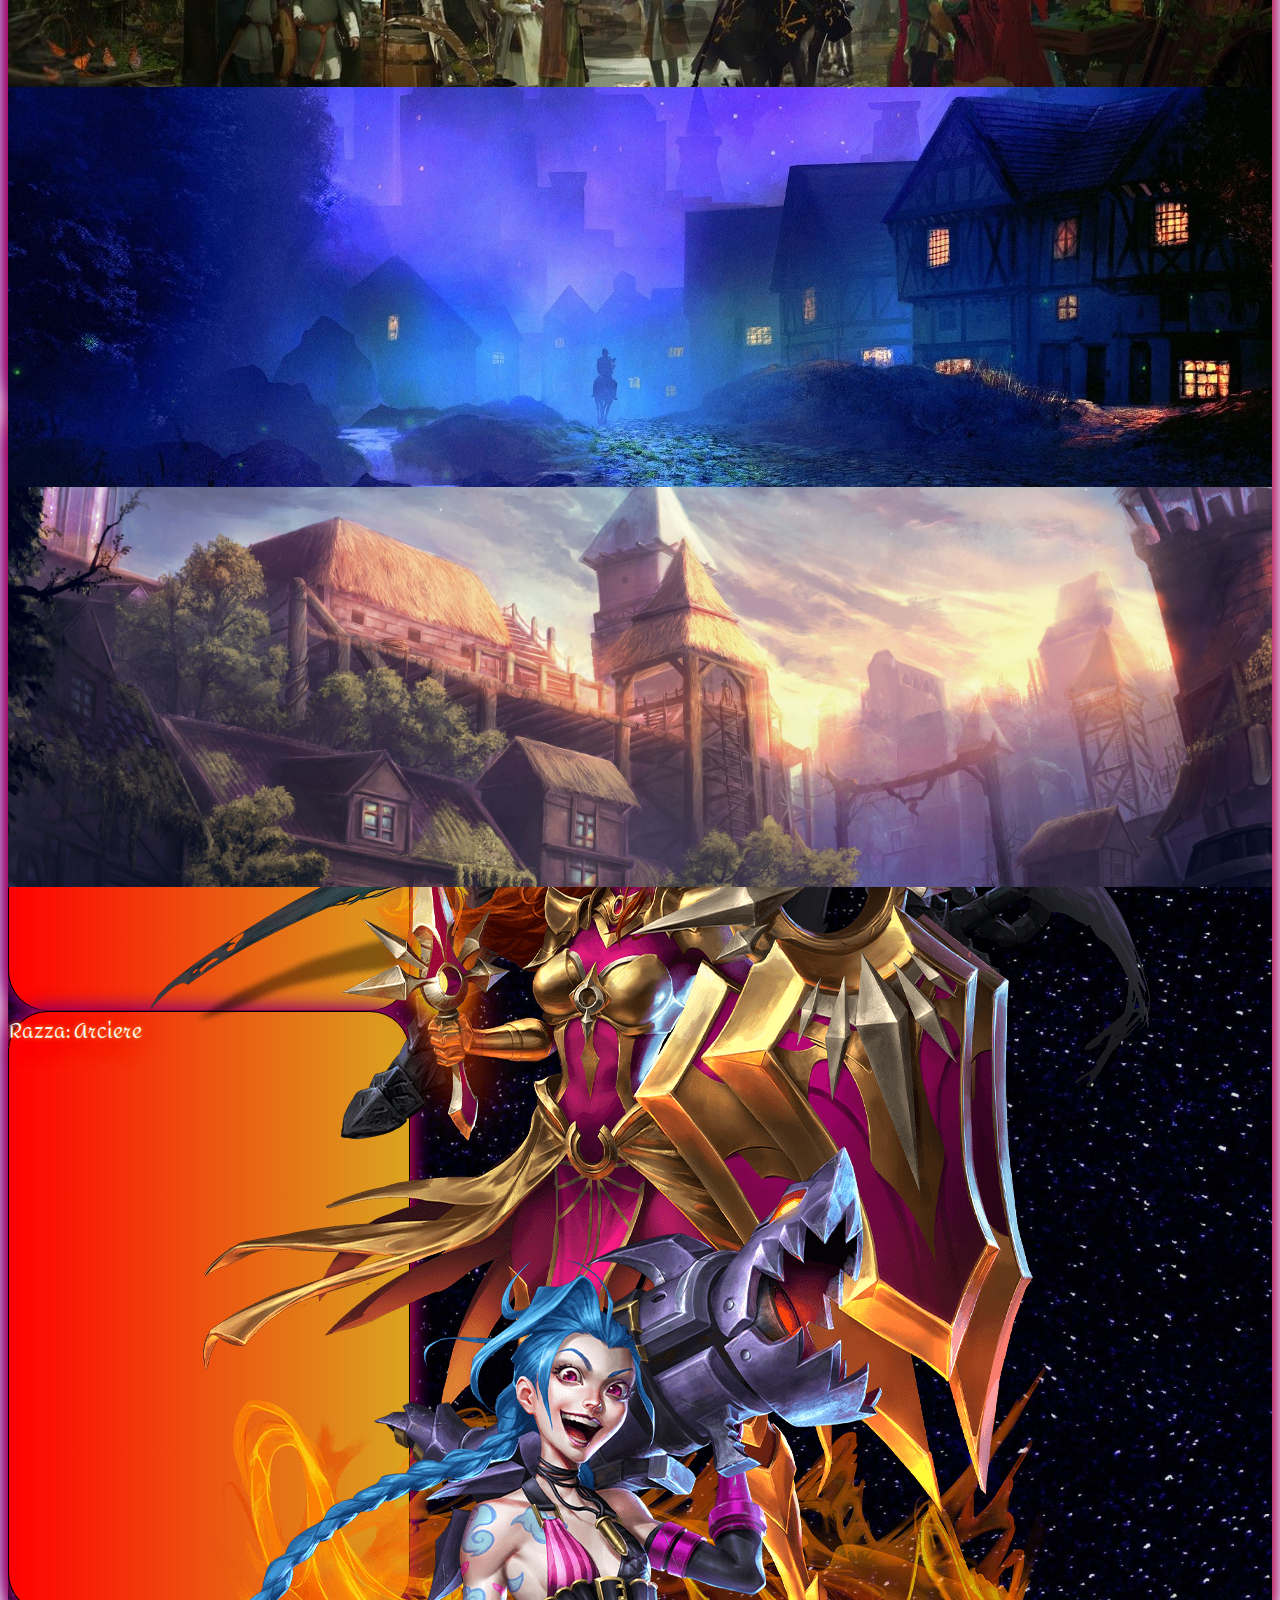
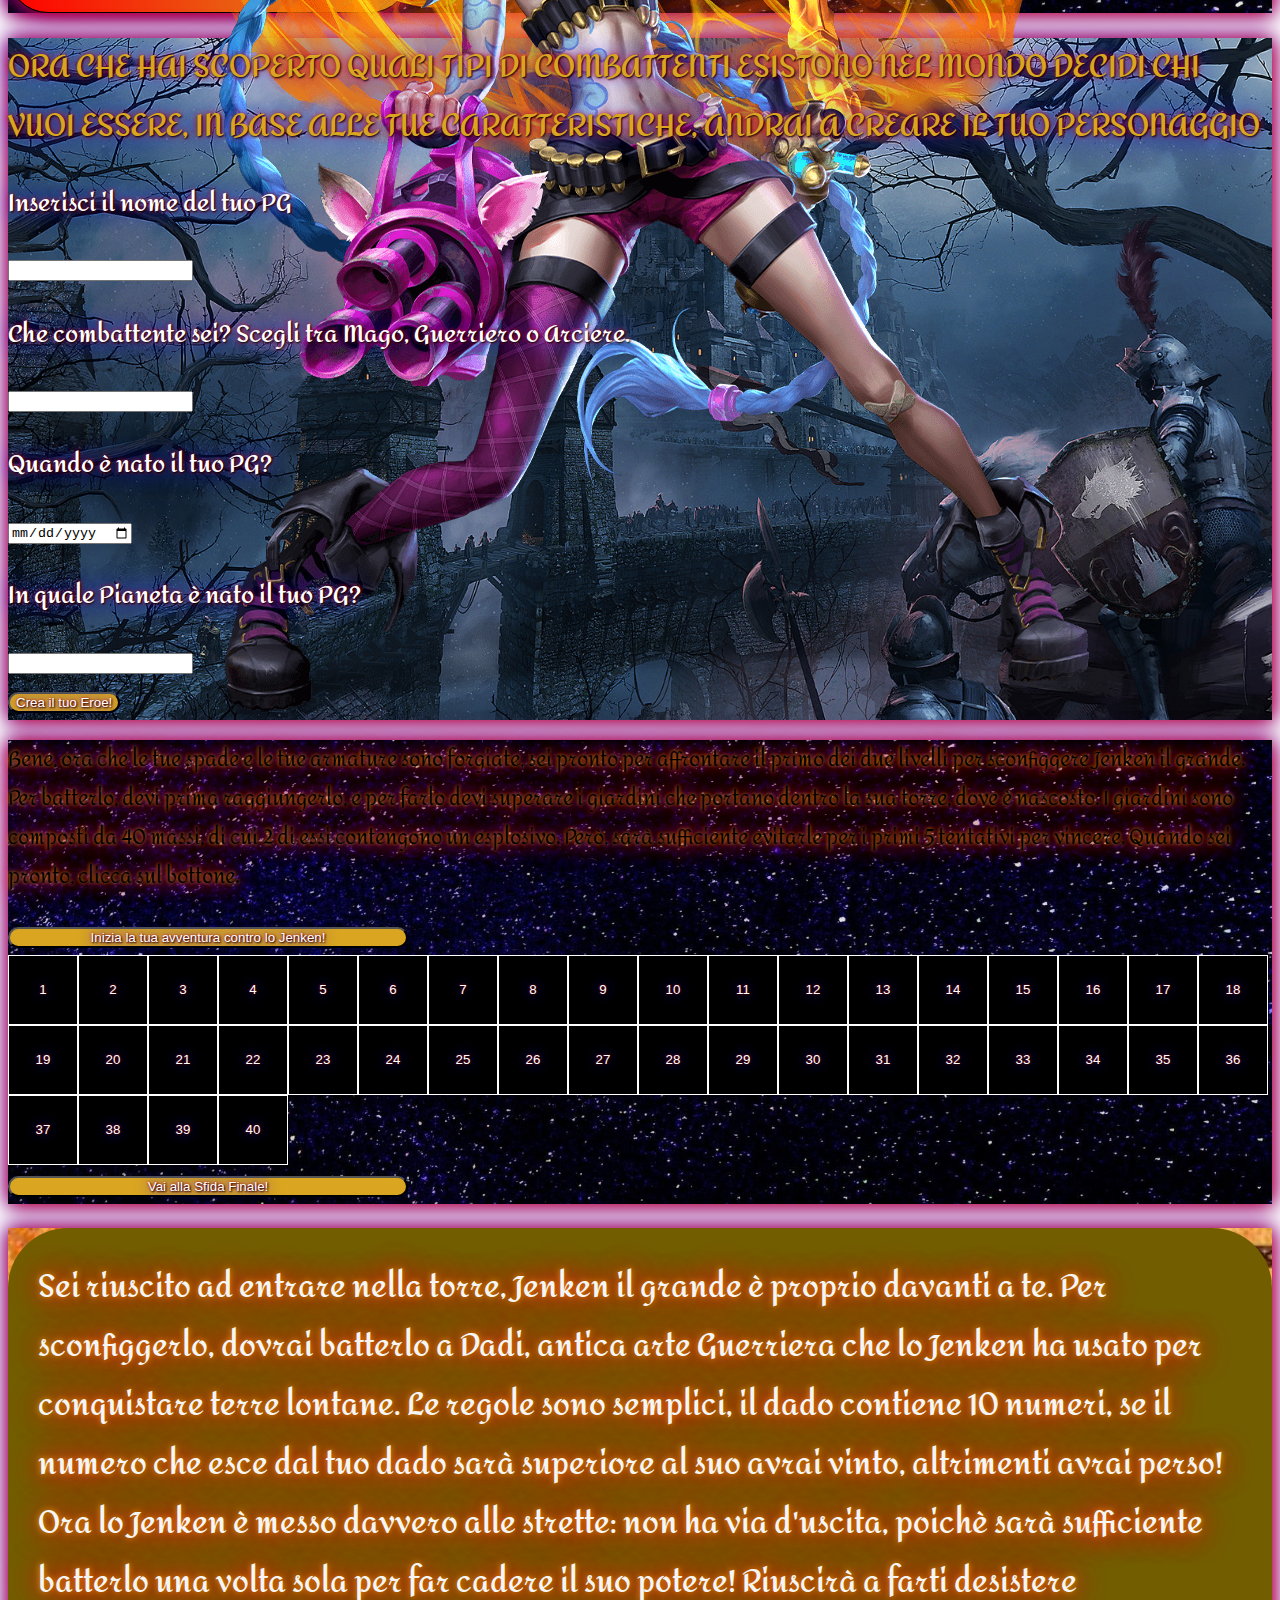
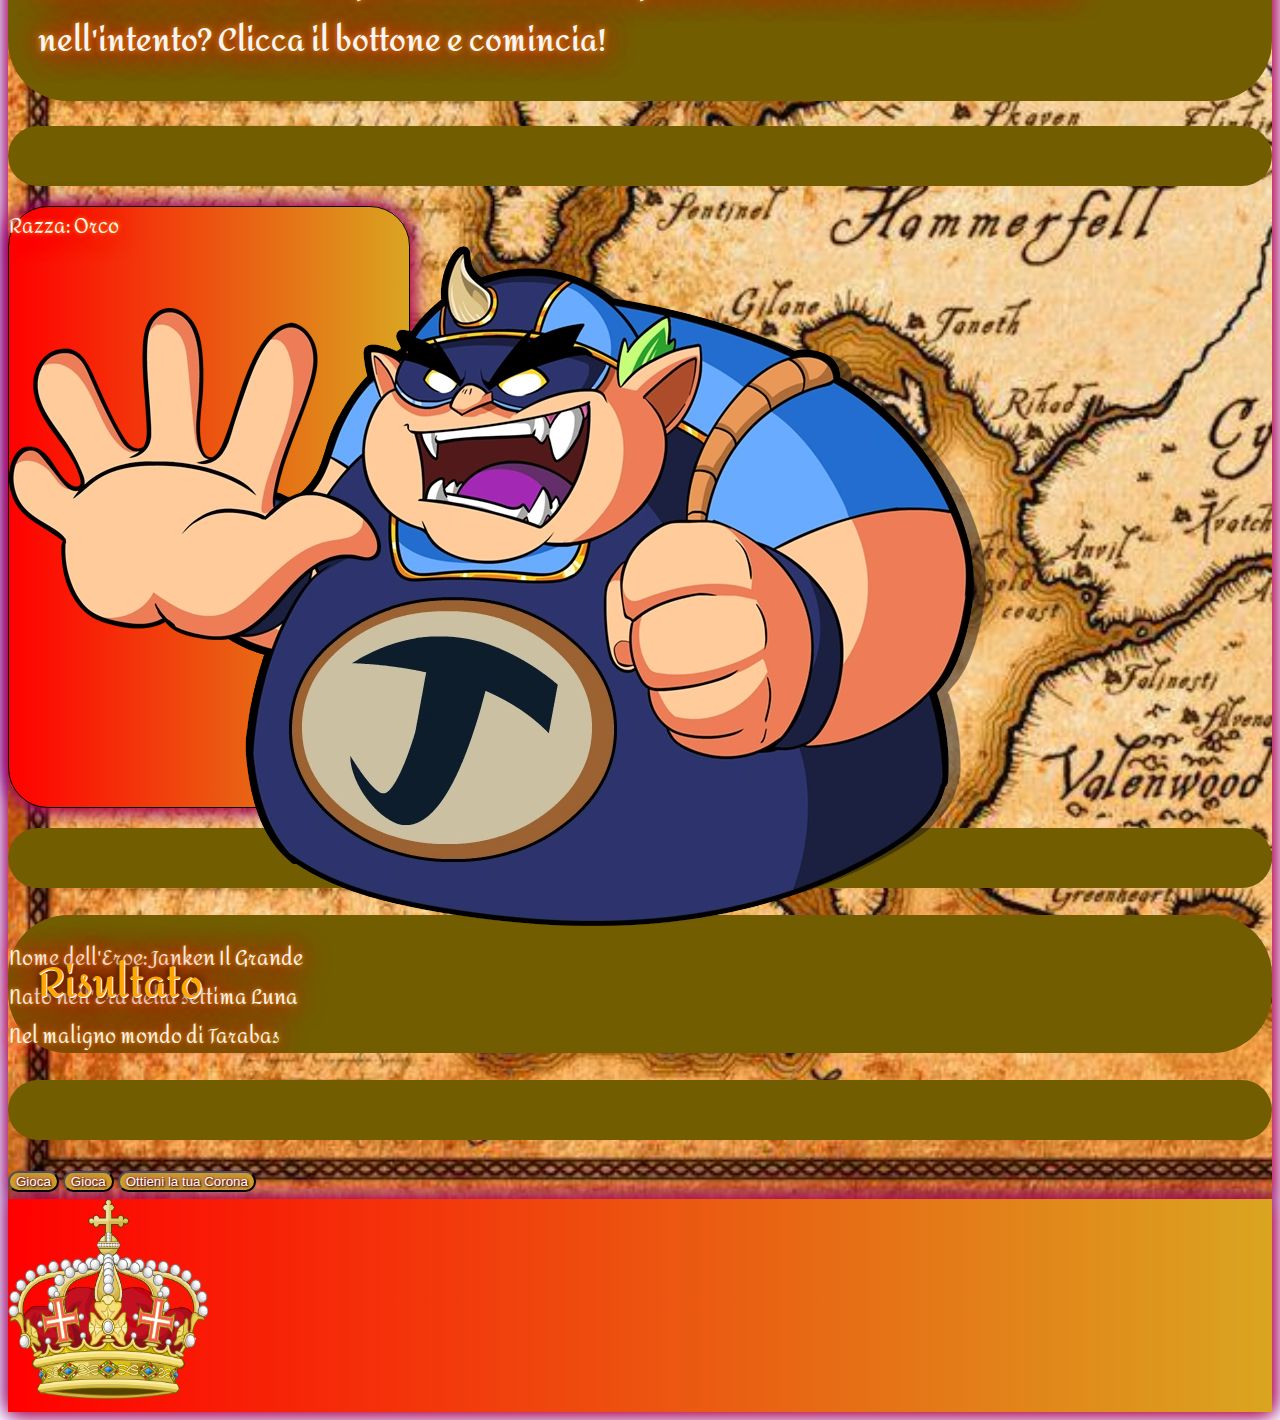
==== commit 061ecf83: "Abbellimenti" ====
--- a/index.html
+++ b/index.html
@@ -49,7 +49,8 @@
                 <ul id="officialMenu"
                     class="col-12 col-xl-8 m-xl-0 flex-xl-row h-100 d-flex justify-content-end justify-content-xl-between align-items-center classicStyle d-none d-xl-flex">
                     <li class="my-3"><a class="text-decoration-none" href="index.html">Home Page</a></li>
-                    <li class="my-3"><a class="text-decoration-none" href="mondi.html" target="_blank">Crea i tuoi Mondi</a></li>
+                    <li class="my-3"><a class="text-decoration-none" href="mondi.html" target="_blank">Crea i tuoi
+                            Mondi</a></li>
                     <li class="my-3"><a class="text-decoration-none" href="#">Jenken e il Monte Fato</a></li>
                     <li class="my-3"><a class="text-decoration-none" href="#">Contatti</a></li>
                 </ul>
@@ -61,7 +62,14 @@
     <!--* Main -->
     <main>
         <!--* Slide Jumbotron -->
-        <div id="carouselExampleAutoplaying" class="carousel slide carousel-fade boxSdw-2" data-bs-ride="carousel">
+        <div id="padreTitoli">
+            <div id="carouselExampleAutoplaying" class="carousel slide carousel-fade boxSdw-2" data-bs-ride="carousel">
+            </div>
+            <div id="titolos">
+                <h1 data-text="Benvenuto nel Magico Mondo di Radaxian . . ." id="titolo">
+                    Benvenuto nel Magico Mondo di Radaxian . . .
+                </h1>
+            </div>
         </div>
         <!--* Story Section -->
         <section id="storySection" class="my-3 boxSdw">
--- a/css/style.css
+++ b/css/style.css
@@ -89,6 +89,33 @@
 /*~----------------------------------------------------*/
 /*^------------------------ MAIN ----------------------*/
 /**-- Slide Jumbotron--*/
+#padreTitoli {
+    position: relative;
+}
+#titolos {
+    position: absolute;
+    top: 40px;
+    left: 100px;
+    z-index: 2;
+}
+#titolo {
+    position: relative;
+    color: black;
+}
+#titolo::before {
+    content:attr(data-text);
+    position: absolute;
+    overflow: hidden;
+    white-space: nowrap;
+    max-width: 23em;
+    color: white;
+    text-shadow: 1px 1px 30px rgb(255, 0, 85), 0 0 0.2em rgb(255, 208, 0);
+    animation: movimento 14s infinite;
+    animation-direction:alternate;
+}
+@keyframes movimento {
+    0% {max-width:0;}
+}
 #carouselExampleAutoplaying {
     height: 400px;
 }
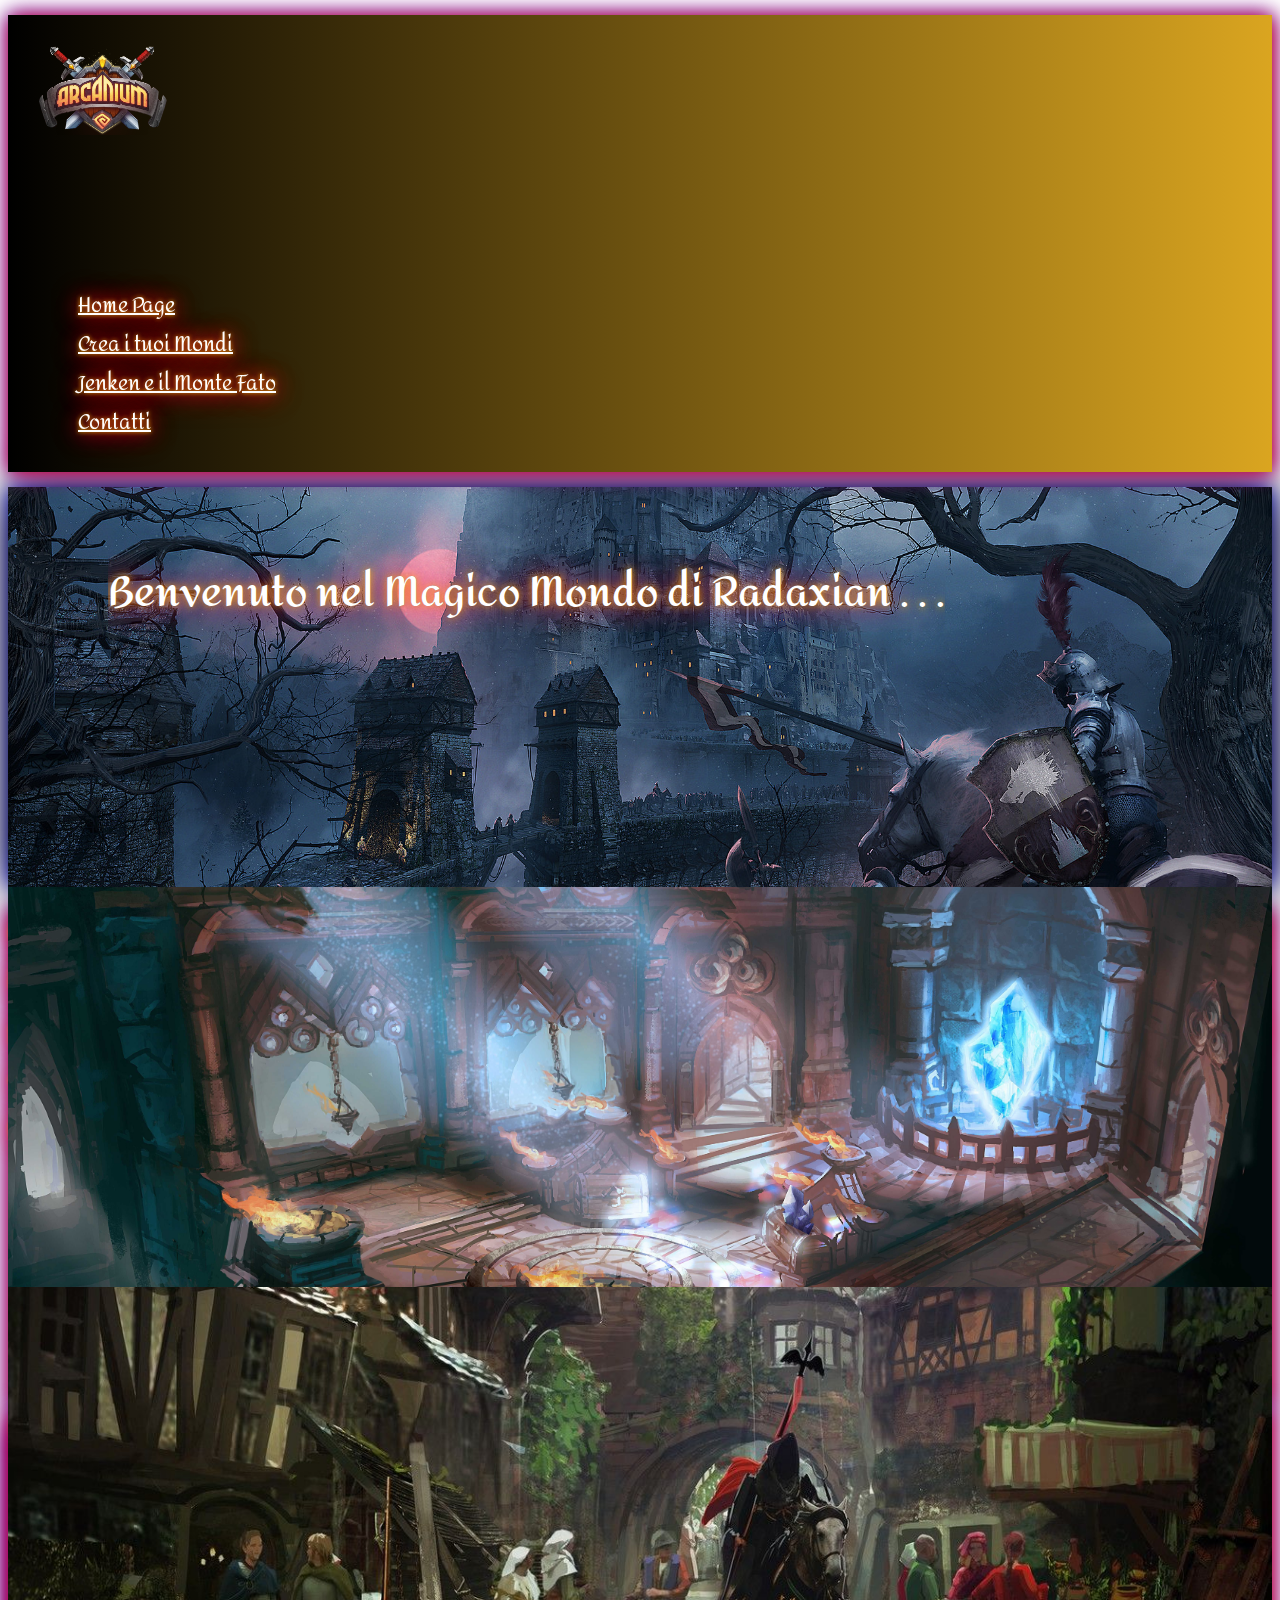
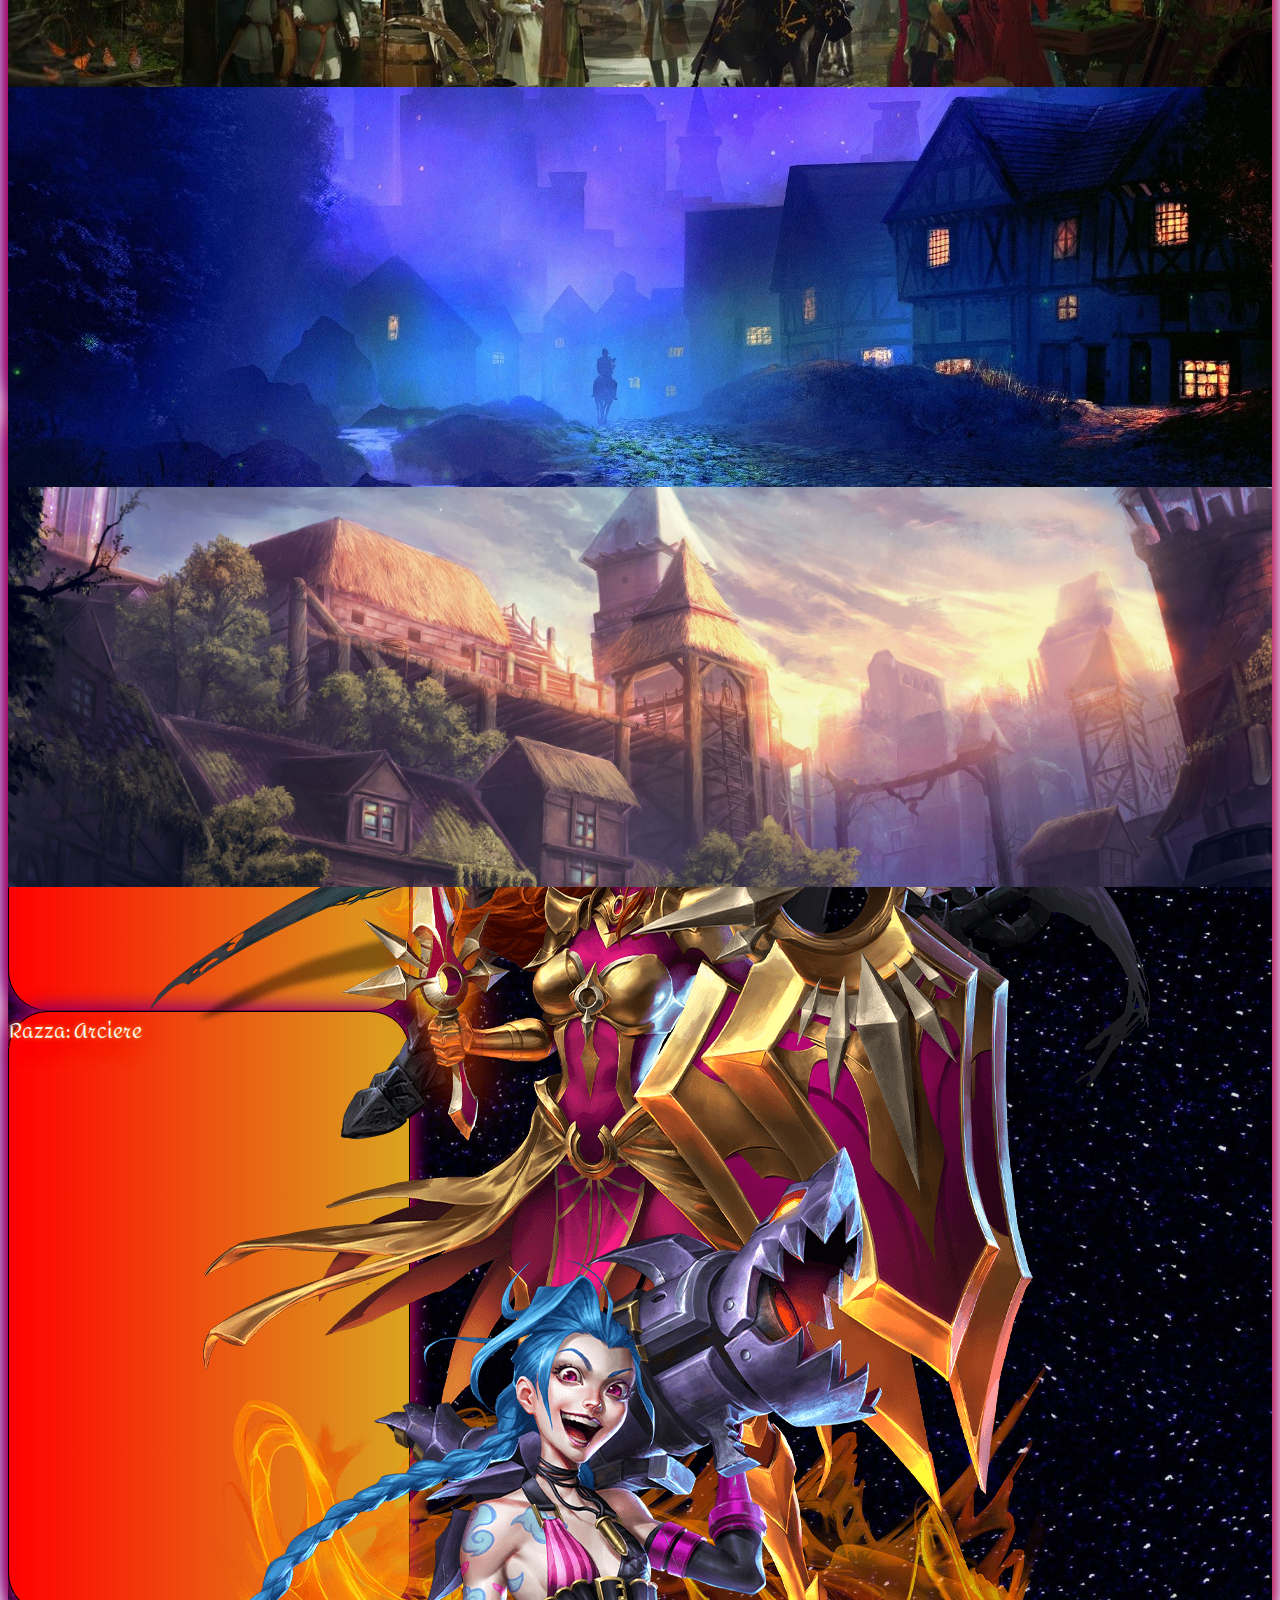
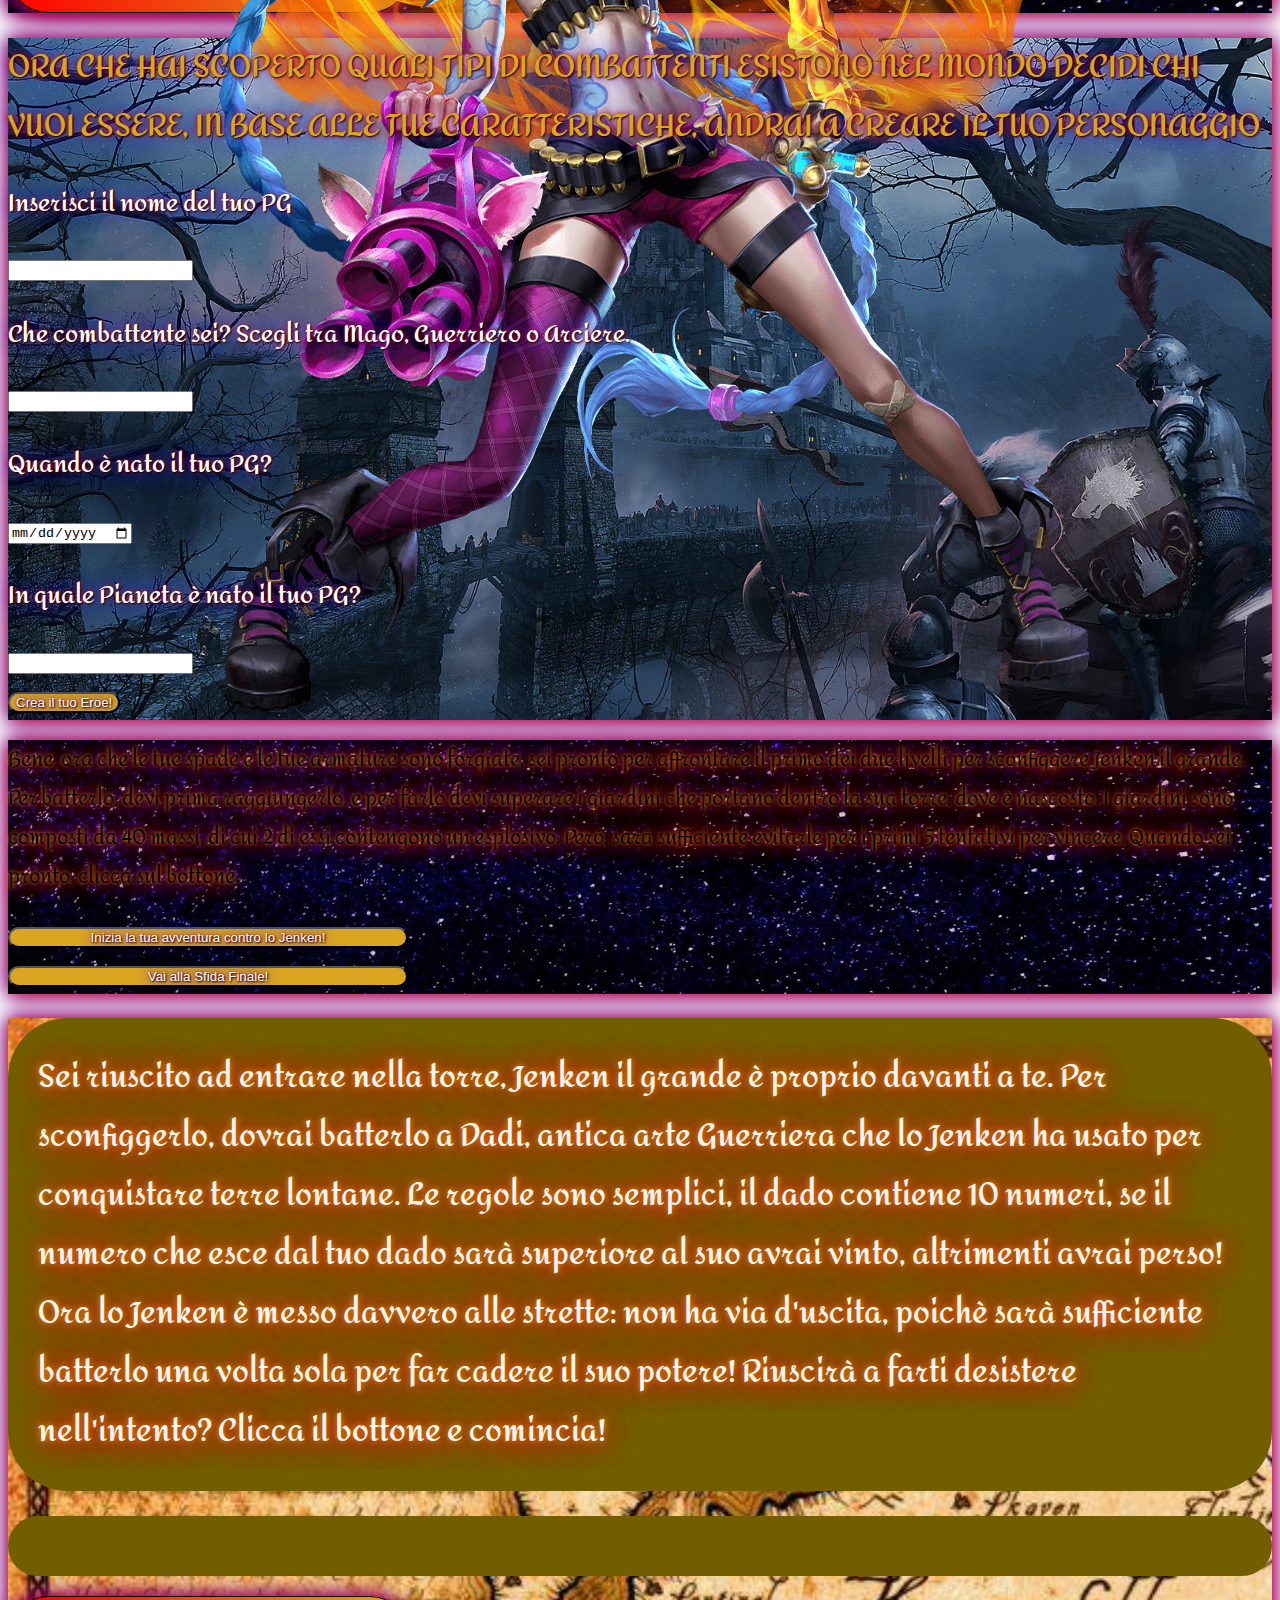
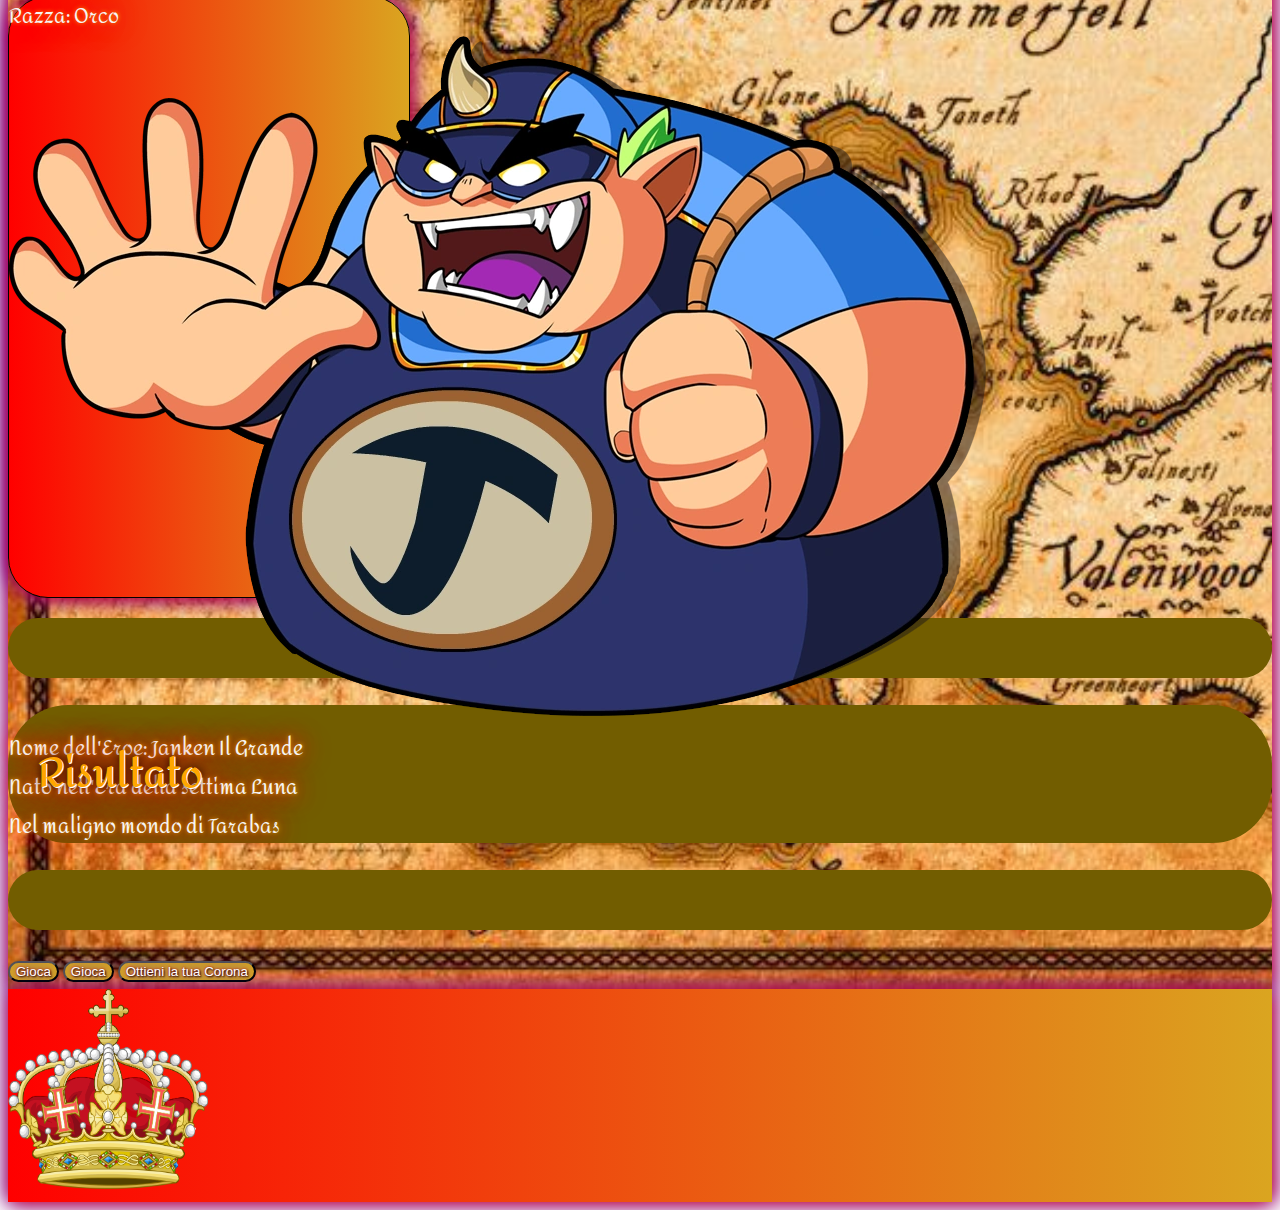
==== commit e78f7247: "Fixed corona" ====
--- a/index.html
+++ b/index.html
@@ -230,8 +230,8 @@
     <!--^----------------- FOOTER ------------------->
     <!--* Footer -->
     <footer id="ricompensa" class="text-center p-5 boxSdw my-3 d-none">
-        <a href="/img/Corona_Reale_italiana.svg.png" download="coronaReale">
-            <img src="/img/Corona_Reale_italiana.svg.png" alt="corona">
+        <a href="img/Corona_Reale_italiana.svg.png" download="coronaReale">
+            <img src="img/Corona_Reale_italiana.svg.png" alt="corona">
         </a>
     </footer>
     <!--~------------------------------------------>
--- a/css/style.css
+++ b/css/style.css
@@ -96,7 +96,7 @@
     position: absolute;
     top: 40px;
     left: 100px;
-    z-index: 2;
+    z-index: 1;
 }
 #titolo {
     position: relative;
